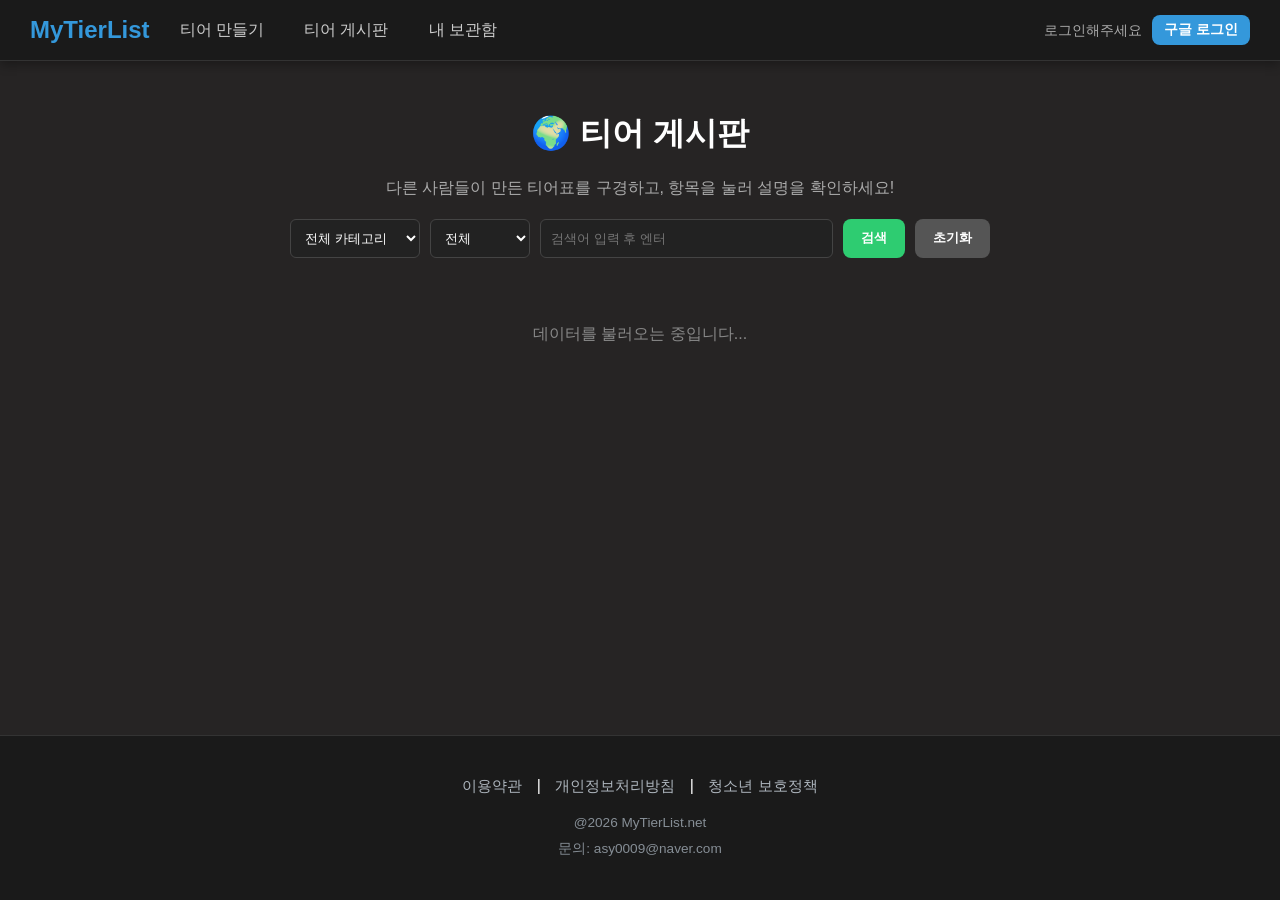
==== board.html @ 34a8fa93 "Update board.html" ====
<!DOCTYPE html>
<html lang="ko">
<head>
  <meta charset="UTF-8">
  <title>티어 게시판 - 나만의 티어 메이커</title>
  <link rel="stylesheet" href="style.css">
  <style>
    .board-grid { display: grid; grid-template-columns: repeat(auto-fill, minmax(300px, 1fr)); gap: 20px; padding: 20px; max-width: 1200px; margin: 0 auto; }
    .tier-card { background: #1f1f1f; border: 1px solid #444; border-radius: 10px; padding: 20px; transition: 0.2s; }
    .tier-card:hover { transform: translateY(-5px); box-shadow: 0 5px 15px rgba(0,0,0,0.5); }
    .card-title { font-size: 1.2rem; font-weight: bold; margin-bottom: 10px; }
    .card-meta { color: #888; font-size: 0.9rem; margin-bottom: 15px; }
    
    .comment-list { flex: 1; overflow-y: auto; margin: 10px 0; padding-right: 10px; max-height: 250px;}
    .comment-item { background: #2a2a2a; padding: 12px; border-radius: 8px; margin-bottom: 10px; }
    .reply-item { margin-left: 30px; border-left: 3px solid #3498db; padding-left: 10px; background: transparent; }
    .comment-author { font-weight: bold; color: #3498db; font-size: 0.9rem; }
    .comment-date { font-size: 0.75rem; color: #888; margin-left: 10px; }
    .comment-text { margin: 8px 0; font-size: 1rem; line-height: 1.4; }
    .btn-reply-open { background: transparent; color: #aaa; border: none; font-size: 0.8rem; cursor: pointer; padding: 0; }
    .btn-reply-open:hover { color: #fff; }
    
    .comment-input-box { display: flex; gap: 10px; margin-top: 10px; }
    .comment-input-box input { flex: 1; }
    .reply-input-box { display: flex; gap: 10px; margin-top: 10px; margin-left: 30px; }
  </style>
</head>
<body>
  <nav class="navbar">
    <div class="nav-left">
      <a href="index.html" class="nav-logo">MyTierList</a>
      <div class="nav-links">
        <a href="maker.html">티어 만들기</a> <a href="board.html">티어 게시판</a>
        <a href="mylist.html">내 보관함</a>
      </div>
    </div>
    <div class="user-menu">
      <span id="user-name-display" class="user-name">로그인해주세요</span>
      <button class="btn btn-small" id="btn-login" onclick="window.login()">구글 로그인</button>
      <button class="btn btn-small" id="btn-logout" style="display:none;" onclick="window.logout()">로그아웃</button>
    </div>
  </nav>

  <div class="header" style="text-align: center; padding: 30px 20px;">
    <h1>🌍 티어 게시판</h1>
    <p style="color:#aaa;">다른 사람들이 만든 티어표를 구경하고, 항목을 눌러 설명을 확인하세요!</p>
    
    <div style="max-width: 700px; margin: 20px auto 0; display: flex; gap: 10px;">
      <select id="filter-category" class="control-input" style="width: 130px;" onchange="window.executeSearch()">
        <option value="all">전체 카테고리</option>
        <option value="애니">애니</option>
        <option value="게임">게임</option>
        <option value="영화">영화</option>
        <option value="음악">음악</option>
        <option value="만화">만화</option>
        <option value="소설">소설</option>
        <option value="기타">기타</option>
      </select>
      <select id="search-type" class="control-input" style="width: 100px;">
        <option value="all">전체</option>
        <option value="title">제목</option>
        <option value="author">작성자</option>
      </select>
      <input type="text" id="search-input" class="control-input" style="flex:1;" placeholder="검색어 입력 후 엔터" onkeyup="if(event.key==='Enter') window.executeSearch()">
      <button class="btn btn-save" onclick="window.executeSearch()">검색</button>
      <button class="btn" onclick="window.resetSearch()" style="background:#555;">초기화</button>
    </div>
  </div>

  <div id="board-container" class="board-grid">
    <p style="text-align:center; color:#888; grid-column: 1 / -1;">데이터를 불러오는 중입니다...</p>
  </div>

  <div id="comment-modal" class="modal-overlay post-detail-modal" style="display:none;">
    <div class="modal-content">
      <button class="btn-close" onclick="window.closeCommentModal()">X</button>
      
      <div class="modal-header" style="display:flex; flex-direction:column; align-items:flex-start;">
        <h3 id="modal-post-title" style="margin:0; font-size:1.5rem;">티어표 보기</h3>
        <div id="modal-post-category" style="margin-top:8px; font-weight:bold; color:#3498db;"></div>
      </div>
      
      <div style="max-height: 40vh; overflow-y: auto; margin-bottom: 15px; border-bottom: 1px solid #333; padding-bottom: 15px;">
        <div id="board-viewer" class="board-viewer"></div>
      </div>
      
      <div id="vote-section" style="display: flex; gap: 10px; justify-content: center; margin: 20px 0;"></div>
      
      <div id="comment-list" class="comment-list"></div>

      <div id="comment-auth-guard" style="text-align:center; padding:15px; background:#2a2a2a; border-radius:8px; color:#aaa;">
        로그인 후 댓글을 남길 수 있습니다.
      </div>
      <div id="comment-input-area" class="comment-input-box" style="display:none;">
        <input type="text" id="new-comment-text" class="control-input" placeholder="아름다운 인터넷 문화를 위해 바른 말을 사용해주세요.">
        <button class="btn btn-save" onclick="window.submitComment()">등록</button>
      </div>
    </div>
  </div>

  <div id="ro-item-modal" class="modal-overlay" style="display:none; z-index: 3000;">
    <div class="modal-content">
      <button class="btn-close" onclick="document.getElementById('ro-item-modal').style.display='none'">X</button>
      
      <div class="modal-body">
        <div class="modal-left">
          <img id="ro-modal-img" src="">
        </div>
        <div class="modal-right">
          <h2 id="ro-modal-title" style="margin-top:0; color:#3498db; padding-right:20px; font-size:1.8rem; word-break:keep-all;"></h2>
          <div id="ro-modal-desc" class="modal-desc-view" style="overflow-y:auto; white-space:pre-wrap;"></div>
        </div>
      </div>
    </div>
  </div>

  <script type="module">
    import { initializeApp } from "https://www.gstatic.com/firebasejs/10.8.0/firebase-app.js";
    import { getAuth, signInWithPopup, GoogleAuthProvider, signOut, onAuthStateChanged } from "https://www.gstatic.com/firebasejs/10.8.0/firebase-auth.js";
    // ⭐ 좋아요 기능을 위해 updateDoc, increment 추가
    import { getFirestore, collection, getDocs, doc, getDoc, addDoc, deleteDoc, query, orderBy, serverTimestamp, onSnapshot, updateDoc, increment } from "https://www.gstatic.com/firebasejs/10.8.0/firebase-firestore.js";

    const firebaseConfig = {
      apiKey: "AIzaSyAwVjpUANfil947xb0bjKALw2uuGvZYQcs",
      authDomain: "mytierlist-70989.firebaseapp.com",
      projectId: "mytierlist-70989",
      storageBucket: "mytierlist-70989.firebasestorage.app",
      messagingSenderId: "13881580770",
      appId: "1:13881580770:web:6f7f9148c4bf5f95add2bb"
    };

    const app = initializeApp(firebaseConfig);
    const auth = getAuth(app);
    const db = getFirestore(app);
    const provider = new GoogleAuthProvider();

    const ADMIN_EMAILS = ["fjrzlsiyoung@gmail.com"]; 

    window.currentUser = null;
    let currentPostId = null; 
    let commentsUnsubscribe = null; 
    let allBoardData = [];

    window.login = () => signInWithPopup(auth, provider).catch(err => alert(err.message));
    window.logout = () => signOut(auth).then(() => alert("로그아웃 되었습니다."));
    
    onAuthStateChanged(auth, (user) => {
      const prevUser = window.currentUser;
      window.currentUser = user;
      const nm = document.getElementById('user-name-display');
      
      if(user) {
        nm.innerText = (user.displayName || "익명") + "님";
        if(ADMIN_EMAILS.includes(user.email)) nm.innerText += " (👑관리자)";
        document.getElementById('btn-login').style.display = 'none';
        document.getElementById('btn-logout').style.display = 'inline-block';
        document.getElementById('comment-auth-guard').style.display = 'none';
        document.getElementById('comment-input-area').style.display = 'flex';
      } else {
        nm.innerText = "로그인해주세요";
        document.getElementById('btn-login').style.display = 'inline-block';
        document.getElementById('btn-logout').style.display = 'none';
        document.getElementById('comment-auth-guard').style.display = 'block';
        document.getElementById('comment-input-area').style.display = 'none';
      }
      
      if(prevUser !== user && allBoardData.length > 0) {
        window.executeSearch();
      }
    });

    async function loadBoard() {
      const container = document.getElementById('board-container');
      try {
        const q = query(collection(db, "tierLists"), orderBy("createdAt", "desc"));
        const snapshot = await getDocs(q);
        
        allBoardData = [];
        snapshot.forEach(docSnap => {
          allBoardData.push({ id: docSnap.id, ...docSnap.data() });
        });
        window.executeSearch(); 
      } catch (error) {
        container.innerHTML = `<p style="color:red; text-align:center;">에러 발생: ${error.message}</p>`;
      }
    }

    function renderBoard(dataList) {
      const container = document.getElementById('board-container');
      container.innerHTML = '';
      if(dataList.length === 0) {
        container.innerHTML = '<p style="text-align:center; grid-column: 1 / -1;">조건에 맞는 티어표가 없습니다!</p>';
        return;
      }

      dataList.forEach(data => {
        const dateStr = data.createdAt && data.createdAt.toDate ? data.createdAt.toDate().toLocaleDateString() : "최근";
        
        const isAdmin = window.currentUser && ADMIN_EMAILS.includes(window.currentUser.email);
        const isAuthor = window.currentUser && window.currentUser.uid === data.authorId;
        const canDeletePost = isAuthor || isAdmin;
        
        const deleteBtnHtml = canDeletePost ? 
          `<button class="btn" style="background:#e74c3c; width:100%; margin-bottom:5px;" onclick="window.deletePost('${data.id}')">🗑️ 이 게시글 삭제하기</button>` : '';

        const card = document.createElement('div');
        card.className = 'tier-card';
        card.innerHTML = `
          <div class="card-title">${data.title || data.category + " 티어표"}</div>
          <div class="card-meta">
            <span style="color:#2ecc71; font-weight:bold;">[${data.category || "기타"}]</span> | 
            작성자: <span style="cursor:pointer; color:#3498db; text-decoration:underline;" onclick="window.searchByAuthor('${data.authorName}')">${data.authorName}</span> 
            | ${dateStr}
            | ❤️ ${data.likes || 0} </div>
          <div class="card-actions">
            ${deleteBtnHtml}
            <button class="btn btn-save" style="width:100%; margin-bottom:5px;" onclick="window.openCommentModal('${data.id}', '${data.authorName}')">💬 구경 및 댓글 보기</button>
            <div style="display:flex; gap:5px;">
              <button class="btn btn-small" style="flex:1;" onclick="location.href='index.html?load=${data.id}&mode=v1'">🔄 V1 (티어 유지)</button>
              <button class="btn btn-small" style="flex:1;" onclick="location.href='index.html?load=${data.id}&mode=v2'">📥 V2 (대기열로)</button>
            </div>
          </div>
        `;
        container.appendChild(card);
      });
    }

    window.executeSearch = () => {
      const catFilter = document.getElementById('filter-category').value;
      const type = document.getElementById('search-type').value;
      const keyword = document.getElementById('search-input').value.toLowerCase().trim();

      const filtered = allBoardData.filter(data => {
        const matchCategory = (catFilter === 'all') || (data.category === catFilter);
        const titleCat = (data.title || "") + " " + (data.category || "");
        const author = data.authorName || "";
        
        let matchKeyword = true;
        if(keyword) {
          if(type === 'title') matchKeyword = titleCat.toLowerCase().includes(keyword);
          else if(type === 'author') matchKeyword = author.toLowerCase().includes(keyword);
          else matchKeyword = titleCat.toLowerCase().includes(keyword) || author.toLowerCase().includes(keyword);
        }
        
        return matchCategory && matchKeyword;
      });
      renderBoard(filtered);
    };

    window.resetSearch = () => {
      document.getElementById('search-input').value = '';
      document.getElementById('search-type').value = 'all';
      document.getElementById('filter-category').value = 'all';
      renderBoard(allBoardData);
    };

    window.searchByAuthor = (authorName) => {
      document.getElementById('search-type').value = 'author';
      document.getElementById('search-input').value = authorName;
      document.getElementById('filter-category').value = 'all';
      window.executeSearch();
      window.scrollTo(0, 0); 
    };

    window.deletePost = async (postId) => {
      if(!confirm("이 게시글을 정말 삭제하시겠습니까?\n(한 번 삭제하면 복구할 수 없습니다.)")) return;
      try {
        await deleteDoc(doc(db, "tierLists", postId));
        alert("게시글이 삭제되었습니다.");
        loadBoard(); 
      } catch(e) {
        alert("삭제 실패: " + e.message);
      }
    };

    // ⭐ 좋아요 누르기 함수 추가
    window.likePost = async () => {
      if(!window.currentUser) return alert("로그인이 필요합니다.");
      if(!currentPostId) return;

      try {
        const postRef = doc(db, "tierLists", currentPostId);
        await updateDoc(postRef, {
          likes: increment(1)
        });
        
        const countSpan = document.getElementById('like-count-display');
        if(countSpan) countSpan.innerText = parseInt(countSpan.innerText) + 1;
        
        alert("좋아요를 눌렀습니다! ❤️");
        loadBoard(); // 밖의 게시판 목록에도 반영되도록 새로고침
      } catch(e) {
        alert("오류가 발생했습니다: " + e.message);
      }
    };

    window.openCommentModal = async (postId, authorName) => {
      currentPostId = postId;
      document.getElementById('modal-post-title').innerText = `${authorName}님의 티어표`;
      document.getElementById('comment-modal').style.display = 'flex';
      
      const viewer = document.getElementById('board-viewer');
      const catDiv = document.getElementById('modal-post-category');
      const voteSection = document.getElementById('vote-section');
      
      viewer.innerHTML = '<p style="color:#aaa; text-align:center;">티어표를 불러오는 중...</p>';
      catDiv.innerText = '';
      voteSection.innerHTML = '';
      
      try {
        const docSnap = await getDoc(doc(db, "tierLists", postId));
        if(docSnap.exists()) {
          const data = docSnap.data();
          viewer.innerHTML = ''; 
          catDiv.innerText = `🏷️ 카테고리: ${data.category || '지정되지 않음'}`;
          
          // ⭐ 모달에 좋아요 버튼 생성
          voteSection.innerHTML = `<button class="btn btn-save" onclick="window.likePost()" style="font-size: 1.1rem; padding: 10px 20px; background: #e74c3c;">❤️ 좋아요 (<span id="like-count-display">${data.likes || 0}</span>)</button>`;
          
          if(data.tiers && data.tiers.length > 0) {
            data.tiers.forEach(tier => {
              let itemsHtml = tier.items.map(it => {
                const encTitle = encodeURIComponent(it.title || "");
                const encDesc = encodeURIComponent(it.desc || "");
                return `
                  <div class="item" style="cursor:pointer; transition: transform 0.1s;" onmouseover="this.style.transform='scale(1.05)'" onmouseout="this.style.transform='scale(1)'" onclick="window.openReadOnlyItem('${it.src}', '${encTitle}', '${encDesc}')">
                    <img src="${it.src}">
                    ${it.title ? `<div class="item-title">${it.title}</div>` : ''}
                  </div>
                `;
              }).join('');

              viewer.innerHTML += `
                <div class="tier-row" style="margin-bottom: 5px; padding-right:0;">
                  <div class="tier-label" style="background-color: ${tier.color || '#ccc'};">${tier.label}</div>
                  <div class="tier-items">${itemsHtml}</div>
                </div>
              `;
            });
          } else {
            viewer.innerHTML = '<p style="color:#aaa; text-align:center;">등록된 티어 항목이 없습니다.</p>';
          }
        }
      } catch(e) {
        viewer.innerHTML = '<p style="color:red; text-align:center;">티어표를 불러오지 못했습니다.</p>';
      }
      
      const listContainer = document.getElementById('comment-list');
      listContainer.innerHTML = '<p style="text-align:center; color:#888;">댓글을 불러오는 중...</p>';
      const commentsRef = collection(db, "tierLists", postId, "comments");
      const q = query(commentsRef, orderBy("createdAt", "asc"));
      
      commentsUnsubscribe = onSnapshot(q, (snapshot) => {
        listContainer.innerHTML = '';
        if(snapshot.empty) {
          listContainer.innerHTML = '<p style="text-align:center; color:#888;">아직 댓글이 없습니다. 첫 댓글을 남겨보세요!</p>';
          return;
        }

        const commentsMap = new Map();
        const topLevelComments = [];
        snapshot.forEach(docSnap => {
          const data = Object.assign({ id: docSnap.id }, docSnap.data());
          data.replies = []; 
          commentsMap.set(data.id, data);
          if(data.parentId) {
            if(commentsMap.has(data.parentId)) commentsMap.get(data.parentId).replies.push(data);
          } else {
            topLevelComments.push(data);
          }
        });
        topLevelComments.forEach(comment => {
          listContainer.appendChild(createCommentHTML(comment, false));
          comment.replies.forEach(reply => listContainer.appendChild(createCommentHTML(reply, true)));
        });
        listContainer.scrollTop = listContainer.scrollHeight;
      });
    };

    window.closeCommentModal = () => {
      document.getElementById('comment-modal').style.display = 'none';
      currentPostId = null;
      if(commentsUnsubscribe) { commentsUnsubscribe(); commentsUnsubscribe = null; }
    };

    window.openReadOnlyItem = (src, encTitle, encDesc) => {
      document.getElementById('ro-modal-img').src = src;
      const title = decodeURIComponent(encTitle);
      document.getElementById('ro-modal-title').innerText = title ? title : "이름 없음";
      const desc = decodeURIComponent(encDesc);
      document.getElementById('ro-modal-desc').innerText = desc ? desc : "상세 설명이 등록되지 않았습니다.";
      document.getElementById('ro-item-modal').style.display = 'flex';
    };

    function createCommentHTML(data, isReply) {
      const div = document.createElement('div');
      div.className = isReply ? 'comment-item reply-item' : 'comment-item';
      const dateStr = data.createdAt ? data.createdAt.toDate().toLocaleString() : "방금 전";
      
      const isAdmin = window.currentUser && ADMIN_EMAILS.includes(window.currentUser.email);
      const isAuthor = window.currentUser && window.currentUser.uid === data.authorId;
      const canDelete = isAuthor || isAdmin;

      let html = `
        <div style="display:flex; justify-content:space-between; align-items:center;">
          <div><span class="comment-author">${data.authorName}</span><span class="comment-date">${dateStr}</span></div>
          ${canDelete ? `<button class="btn-delete-comment" onclick="window.deleteComment('${data.id}')">삭제</button>` : ''}
        </div>
        <div class="comment-text">${data.text}</div>
      `;
      
      if (!isReply && window.currentUser) {
        html += `<button class="btn-reply-open" onclick="window.showReplyInput('${data.id}')">↳ 답글 달기</button>
          <div id="reply-box-${data.id}" class="reply-input-box" style="display:none;">
            <input type="text" id="reply-input-${data.id}" class="control-input" placeholder="답글을 입력하세요">
            <button class="btn btn-save btn-small" onclick="window.submitComment('${data.id}')">확인</button>
            <button class="btn btn-small" onclick="window.hideReplyInput('${data.id}')">취소</button>
          </div>`;
      }
      div.innerHTML = html;
      return div;
    }

    window.deleteComment = async (commentId) => {
      if(!confirm("정말 이 댓글을 삭제하시겠습니까?")) return;
      try {
        await deleteDoc(doc(db, "tierLists", currentPostId, "comments", commentId));
      } catch(e) {
        alert("댓글 삭제 실패: " + e.message);
      }
    };

    window.showReplyInput = (commentId) => {
      document.getElementById(`reply-box-${commentId}`).style.display = 'flex';
      document.getElementById(`reply-input-${commentId}`).focus();
    };
    window.hideReplyInput = (commentId) => {
      document.getElementById(`reply-box-${commentId}`).style.display = 'none';
      document.getElementById(`reply-input-${commentId}`).value = '';
    };

    window.submitComment = async (parentId = null) => {
      if(!window.currentUser) return alert("로그인이 필요합니다.");
      let inputElem = parentId ? document.getElementById(`reply-input-${parentId}`) : document.getElementById('new-comment-text');
      const text = inputElem.value.trim();
      if(!text) return alert("내용을 입력해주세요!");

      const payload = {
        text: text, authorId: window.currentUser.uid, authorName: window.currentUser.displayName || "익명",
        parentId: parentId, createdAt: serverTimestamp()
      };
      try {
        await addDoc(collection(db, "tierLists", currentPostId, "comments"), payload);
        inputElem.value = ''; 
        if(parentId) window.hideReplyInput(parentId);
      } catch (error) { alert("댓글 등록 실패: " + error.message); }
    };

    window.onload = () => loadBoard();
  </script>
  <footer class="site-footer">
  <div class="site-footer-links">
    <a href="policy.html?type=terms">이용약관</a> | 
    <a href="policy.html?type=privacy">개인정보처리방침</a> | 
    <a href="policy.html?type=youth">청소년 보호정책</a>
  </div>
  <div class="site-footer-info">
    <div>@2026 MyTierList.net</div>
    <div style="margin-top: 5px;">문의: asy0009@naver.com</div>
  </div>
</footer>
</body>
</html>
---- style.css ----
/* ==========================================
   글꼴 설정 (6번: 세련된 Pretendard 폰트 적용)
   ========================================== */
@import url("https://cdn.jsdelivr.net/gh/orioncactus/pretendard@v1.3.9/dist/web/static/pretendard.min.css");

* {
  box-sizing: border-box;
}

body { 
  margin: 0; 
  padding: 0; 
  font-family: 'Pretendard', sans-serif; 
  background-color: #262424; 
  color: #ffffff; 
  display: flex;
  flex-direction: column;
  min-height: 100vh;
}

.container { 
  max-width: 1200px; 
  width: 95%;
  margin: 0 auto; 
  padding: 20px; 
  flex: 1; 
}

/* ==========================================
   네비게이션 바
   ========================================== */
.navbar { 
  display: flex; 
  justify-content: space-between; 
  align-items: center; 
  background: #1a1a1a; 
  padding: 15px 30px; 
  border-bottom: 1px solid #333;
  box-shadow: 0 4px 10px rgba(0,0,0,0.3); /* ⭐ 하단 그림자 추가 */
}
.nav-left { display: flex; align-items: center; gap: 30px; }
.nav-logo { font-size: 1.5rem; font-weight: bold; color: #3498db; text-decoration: none; }

.nav-links { display: flex; gap: 40px; }
.nav-links a { color: #ccc; text-decoration: none; font-weight: 500; transition: color 0.2s; }
.nav-links a:hover { color: #fff; }

.user-menu { display: flex; align-items: center; gap: 10px; }
.user-name { font-size: 0.9rem; color: #aaa; }

.top-controls {
  display: flex;
  gap: 10px;
  margin-bottom: 20px;
  align-items: center;
}

/* ==========================================
   공통 버튼 및 인풋
   ========================================== */
.btn { 
  background: #3498db; 
  color: white; 
  border: none; 
  padding: 10px 18px; /* 살짝 더 통통하게 */
  border-radius: 8px; /* 둥글기 증가 */
  cursor: pointer; 
  font-weight: 600; 
  font-family: 'Pretendard', sans-serif;
  transition: all 0.2s ease; /* ⭐ 부드러운 애니메이션 준비 */
}
/* ⭐ 버튼 Hover 시 살짝 위로 뜨고 그림자 생김 */
.btn:hover { 
  opacity: 0.9; 
  transform: translateY(-2px); 
  box-shadow: 0 4px 8px rgba(0,0,0,0.3); 
}
.btn-save { background: #2ecc71; }
.btn-small { padding: 6px 12px; font-size: 0.85rem; }

.btn-close {
  position: absolute; top: 15px; right: 20px;
  background: transparent; border: none; color: #aaa;
  font-size: 1.8rem; cursor: pointer; font-family: 'Pretendard', sans-serif;
  line-height: 1; padding: 0; z-index: 10;
}
.btn-close:hover { color: #e74c3c; }

.control-input { 
  padding: 10px; 
  background: #222; 
  border: 1px solid #444; 
  color: white; 
  border-radius: 6px; 
  font-family: 'Pretendard', sans-serif; 
  transition: border-color 0.2s ease;
}
.control-input:focus { outline: none; border-color: #3498db; box-shadow: 0 0 5px rgba(52, 152, 219, 0.5); }

/* ==========================================
   메인 레이아웃 및 티어표 보드
   ========================================== */
.layout-wrapper { 
  display: flex; 
  gap: 20px; 
  align-items: flex-start; 
}
.layout-left { flex: 1; min-width: 0; }
.layout-right { width: 300px; flex-shrink: 0; display: flex; flex-direction: column; gap: 20px; }

.tier-board { 
  display: flex; 
  flex-direction: column; 
  gap: 4px; 
  background: #111; /* 살짝 톤 다운 */
  padding: 6px; 
  border-radius: 12px; /* 둥글기 증가 */
  box-shadow: 0 8px 20px rgba(0,0,0,0.5); /* ⭐ 티어 보드 전체에 깊은 그림자 */
}

.tier-row { 
  display: flex; 
  flex-direction: row; 
  min-height: 106px; 
  background-color: #1a1a1a; 
  position: relative;
  padding-right: 40px; 
  border-radius: 8px; /* 각 줄도 둥글게 */
}
.tier-label { 
  width: 100px; 
  display: flex; 
  align-items: center; 
  justify-content: center; 
  font-size: 1.5rem; 
  font-weight: 800; 
  color: #111; 
  text-shadow: 1px 1px 0px rgba(255,255,255,0.3);
  text-align: center;
  word-break: break-all;
  border-top-left-radius: 8px;
  border-bottom-left-radius: 8px;
}
.tier-items { 
  flex: 1; 
  display: flex; 
  flex-wrap: wrap; 
  gap: 6px; 
  padding: 6px; 
  min-height: 106px; 
  align-content: flex-start;
}
.delete-tier-btn {
  position: absolute;
  right: 10px; 
  top: 50%;
  transform: translateY(-50%);
  background: none;
  border: none;
  color: #666;
  font-size: 1.2rem;
  cursor: pointer;
  padding: 5px;
  transition: color 0.2s, transform 0.2s;
}
.delete-tier-btn:hover { color: #e74c3c; transform: translateY(-50%) scale(1.2); }

/* ==========================================
   아이템 썸네일 (Hover 쫀득하게)
   ========================================== */
.item { 
  position: relative; 
  width: 96px; 
  height: 96px; 
  background-color: #000; 
  border-radius: 8px; /* 둥글게 */
  overflow: hidden; 
  cursor: grab; 
  border: 1px solid #333;
  transition: transform 0.2s ease, box-shadow 0.2s ease; /* ⭐ Hover 애니메이션 */
}
.item:hover {
  transform: scale(1.05); /* 마우스 올리면 살짝 커짐 */
  box-shadow: 0 5px 15px rgba(0,0,0,0.6); /* 그림자 진해짐 */
  z-index: 10;
}
.item img { 
  width: 100%; 
  height: 100%; 
  object-fit: contain; 
  pointer-events: none; 
}
.item-title { 
  position: absolute; 
  bottom: 0; 
  left: 0; 
  width: 100%; 
  background: rgba(0,0,0,0.8); 
  color: white; 
  font-size: 0.7rem; 
  text-align: center; 
  padding: 4px 0; 
  white-space: nowrap;
  overflow: hidden;
  text-overflow: ellipsis;
}
.item-placeholder { border: 2px dashed #666; opacity: 0.5; background: transparent; box-shadow: none; }

/* 우측 대기열 영역 */
.item-bank { 
  display: flex; 
  flex-wrap: wrap; 
  gap: 6px; 
  min-height: 200px; 
  border: 2px dashed #444; 
  border-radius: 12px; 
  padding: 10px; 
  background: #1a1a1a; 
  align-content: flex-start;
  box-shadow: inset 0 2px 10px rgba(0,0,0,0.3); /* 안쪽 그림자로 음각 느낌 */
}
.input-section { 
  background: #1a1a1a; 
  padding: 20px; 
  border-radius: 12px; 
  border: 1px solid #333;
  box-shadow: 0 4px 12px rgba(0,0,0,0.4); /* 입체감 추가 */
}
.input-group { display: flex; flex-direction: column; gap: 10px; }

/* ==========================================
   모달 (팝업창)
   ========================================== */
.modal-overlay { 
  position: fixed; top: 0; left: 0; width: 100%; height: 100%; 
  background: rgba(0,0,0,0.85); display: none; justify-content: center; align-items: center; z-index: 2000; 
}
.modal-content { 
  position: relative; background: #1f1f1f; padding: 25px; border-radius: 16px; 
  width: 90vw; max-width: 1050px; display: flex; flex-direction: column; 
  box-shadow: 0 15px 40px rgba(0,0,0,0.7); /* 더 깊은 팝업 그림자 */
}
.modal-header { display: flex; justify-content: space-between; align-items: center; margin-bottom: 20px; border-bottom: 1px solid #333; padding-bottom: 10px; padding-right: 30px; }
.modal-body { display: flex; gap: 30px; } 

.modal-left { width: 300px; display: flex; flex-direction: column; gap: 15px; }
.modal-left img { width: 100%; height: 300px; object-fit: contain; background: #000; border-radius: 12px; border: 1px solid #444; }
.modal-right { flex: 1; display: flex; flex-direction: column; gap: 10px; }

#modal-desc, .modal-desc-view { 
  flex: 1; resize: none; padding: 15px; font-family: 'Pretendard', sans-serif; font-size: 1.05rem; 
  line-height: 1.6; background: #121212; color: #eee; border: 1px solid #444; border-radius: 12px; min-height: 250px; 
}

/* ==========================================
   최하단 Footer 영역
   ========================================== */
.site-footer {
  background-color: #1a1a1a; 
  text-align: center; padding: 40px 20px; margin-top: auto; border-top: 1px solid #333;
}
.site-footer-links { margin-bottom: 15px; }
.site-footer-links a { color: #adb5bd; text-decoration: none; margin: 0 10px; font-size: 0.95rem; transition: color 0.2s; }
.site-footer-links a:hover { color: #3498db; text-decoration: underline; }
.site-footer-info { color: #868e96; font-size: 0.85rem; line-height: 1.6; }


/* ==========================================
   🔥 [신규] 메인 홈 화면 전용 CSS 
   ========================================== */
.hero-section {
  text-align: center;
  padding: 60px 20px;
  background: linear-gradient(135deg, #1f1f1f 0%, #151515 100%);
  border-radius: 16px;
  margin-bottom: 50px;
  box-shadow: 0 10px 30px rgba(0,0,0,0.4);
  border: 1px solid #333;
}
.hero-title {
  font-size: 2.8rem;
  margin: 0 0 15px 0;
  color: #fff;
  text-shadow: 2px 2px 4px rgba(0,0,0,0.5);
}
.hero-title span { color: #3498db; }
.hero-subtitle {
  font-size: 1.2rem;
  color: #aaa;
  margin-bottom: 30px;
}
.hero-btn {
  font-size: 1.2rem;
  padding: 15px 40px;
  border-radius: 30px;
}
.home-section-title {
  font-size: 1.5rem;
  margin: 0 0 20px 0;
  padding-left: 15px;
  border-left: 5px solid #3498db;
}
.tier-card-grid {
  display: grid;
  grid-template-columns: repeat(auto-fill, minmax(280px, 1fr));
  gap: 25px;
  margin-bottom: 50px;
}
.tier-card {
  background: #1a1a1a;
  border-radius: 12px;
  overflow: hidden;
  box-shadow: 0 6px 15px rgba(0,0,0,0.3);
  transition: transform 0.3s ease, box-shadow 0.3s ease;
  cursor: pointer;
  border: 1px solid #333;
}
.tier-card:hover {
  transform: translateY(-8px);
  box-shadow: 0 12px 25px rgba(0,0,0,0.6);
  border-color: #3498db;
}
.tier-card-img {
  width: 100%;
  height: 150px;
  background: #111;
  display: flex;
  align-items: center;
  justify-content: center;
  border-bottom: 1px solid #333;
}
.tier-card-img img { width: 100%; height: 100%; object-fit: cover; opacity: 0.7; }
.tier-card-info { padding: 20px; }
.tier-card-title { font-size: 1.1rem; font-weight: bold; margin: 0 0 10px 0; color: #fff; }
.tier-card-meta { font-size: 0.85rem; color: #888; display: flex; justify-content: space-between; }
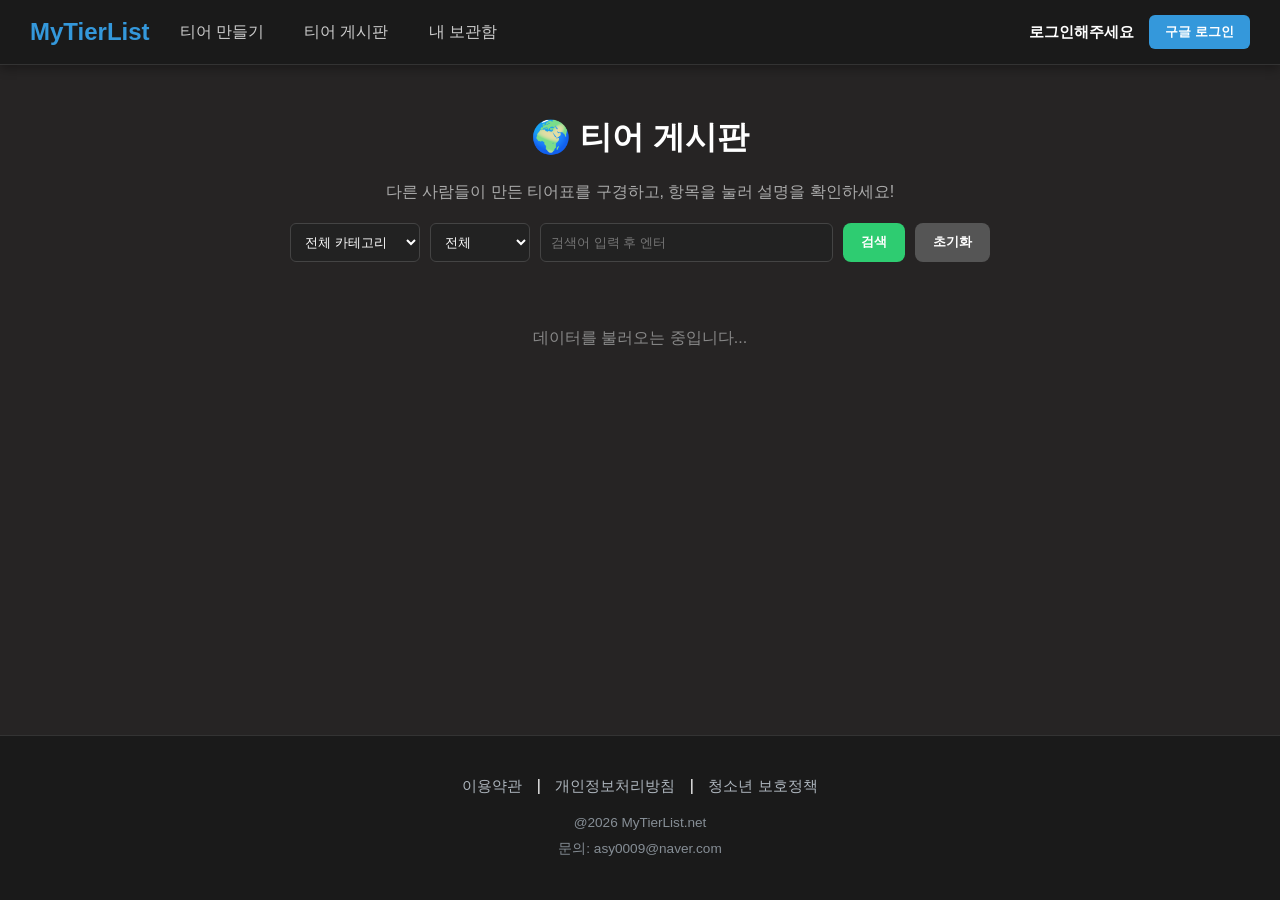
==== commit 1e725c0b: "Update board.html" ====
--- a/board.html
+++ b/board.html
@@ -30,14 +30,16 @@
     <div class="nav-left">
       <a href="index.html" class="nav-logo">MyTierList</a>
       <div class="nav-links">
-        <a href="maker.html">티어 만들기</a> <a href="board.html">티어 게시판</a>
+        <a href="maker.html">티어 만들기</a>
+        <a href="board.html">티어 게시판</a>
         <a href="mylist.html">내 보관함</a>
       </div>
     </div>
     <div class="user-menu">
       <span id="user-name-display" class="user-name">로그인해주세요</span>
-      <button class="btn btn-small" id="btn-login" onclick="window.login()">구글 로그인</button>
-      <button class="btn btn-small" id="btn-logout" style="display:none;" onclick="window.logout()">로그아웃</button>
+      <button class="login-btn-header" id="btn-nickname" style="display:none;" onclick="window.setNickname()">닉네임 설정</button>
+      <button class="login-btn-header" id="btn-login" onclick="window.login()">구글 로그인</button>
+      <button class="login-btn-header logout-btn-header" id="btn-logout" style="display:none;" onclick="window.logout()">로그아웃</button>
     </div>
   </nav>
 
@@ -54,6 +56,7 @@
         <option value="음악">음악</option>
         <option value="만화">만화</option>
         <option value="소설">소설</option>
+        <option value="캐릭터">캐릭터</option>    
         <option value="기타">기타</option>
       </select>
       <select id="search-type" class="control-input" style="width: 100px;">
@@ -75,9 +78,12 @@
     <div class="modal-content">
       <button class="btn-close" onclick="window.closeCommentModal()">X</button>
       
-      <div class="modal-header" style="display:flex; flex-direction:column; align-items:flex-start;">
-        <h3 id="modal-post-title" style="margin:0; font-size:1.5rem;">티어표 보기</h3>
-        <div id="modal-post-category" style="margin-top:8px; font-weight:bold; color:#3498db;"></div>
+      <div class="modal-header" style="display:flex; flex-direction:column; align-items:flex-start; margin-bottom: 20px;">
+        <h3 id="modal-post-title" style="margin:0 0 15px 0; font-size:1.8rem; word-break: keep-all; line-height: 1.3;">제목 로딩 중...</h3>
+        <div style="display:flex; flex-direction:column; gap:6px;">
+          <div id="modal-post-author" style="font-size: 1rem; color: #aaaaaa; font-weight: bold;">👤 작성자 로딩 중...</div>
+          <div id="modal-post-category" style="font-size: 1rem; color: #3498db; font-weight: bold;">🏷️ 카테고리 로딩 중...</div>
+        </div>
       </div>
       
       <div style="max-height: 40vh; overflow-y: auto; margin-bottom: 15px; border-bottom: 1px solid #333; padding-bottom: 15px;">
@@ -101,7 +107,6 @@
   <div id="ro-item-modal" class="modal-overlay" style="display:none; z-index: 3000;">
     <div class="modal-content">
       <button class="btn-close" onclick="document.getElementById('ro-item-modal').style.display='none'">X</button>
-      
       <div class="modal-body">
         <div class="modal-left">
           <img id="ro-modal-img" src="">
@@ -117,8 +122,7 @@
   <script type="module">
     import { initializeApp } from "https://www.gstatic.com/firebasejs/10.8.0/firebase-app.js";
     import { getAuth, signInWithPopup, GoogleAuthProvider, signOut, onAuthStateChanged } from "https://www.gstatic.com/firebasejs/10.8.0/firebase-auth.js";
-    // ⭐ 좋아요 기능을 위해 updateDoc, increment 추가
-    import { getFirestore, collection, getDocs, doc, getDoc, addDoc, deleteDoc, query, orderBy, serverTimestamp, onSnapshot, updateDoc, increment } from "https://www.gstatic.com/firebasejs/10.8.0/firebase-firestore.js";
+    import { getFirestore, collection, getDocs, doc, getDoc, addDoc, deleteDoc, query, orderBy, serverTimestamp, onSnapshot, updateDoc, increment, arrayUnion } from "https://www.gstatic.com/firebasejs/10.8.0/firebase-firestore.js";
 
     const firebaseConfig = {
       apiKey: "AIzaSyAwVjpUANfil947xb0bjKALw2uuGvZYQcs",
@@ -140,6 +144,7 @@
     let currentPostId = null; 
     let commentsUnsubscribe = null; 
     let allBoardData = [];
+    window.hasOpenedModalFromUrl = false;
 
     window.login = () => signInWithPopup(auth, provider).catch(err => alert(err.message));
     window.logout = () => signOut(auth).then(() => alert("로그아웃 되었습니다."));
@@ -149,24 +154,24 @@
       window.currentUser = user;
       const nm = document.getElementById('user-name-display');
       
+      // script.js에서 만든 updateAuthUI 함수가 호출되기 전이라도 자체적으로 처리할 수 있게 기본 로직 유지
       if(user) {
         nm.innerText = (user.displayName || "익명") + "님";
         if(ADMIN_EMAILS.includes(user.email)) nm.innerText += " (👑관리자)";
         document.getElementById('btn-login').style.display = 'none';
         document.getElementById('btn-logout').style.display = 'inline-block';
+        document.getElementById('btn-nickname').style.display = 'inline-block'; // 추가
         document.getElementById('comment-auth-guard').style.display = 'none';
         document.getElementById('comment-input-area').style.display = 'flex';
       } else {
         nm.innerText = "로그인해주세요";
         document.getElementById('btn-login').style.display = 'inline-block';
         document.getElementById('btn-logout').style.display = 'none';
+        document.getElementById('btn-nickname').style.display = 'none'; // 추가
         document.getElementById('comment-auth-guard').style.display = 'block';
         document.getElementById('comment-input-area').style.display = 'none';
       }
-      
-      if(prevUser !== user && allBoardData.length > 0) {
-        window.executeSearch();
-      }
+      if(prevUser !== user && allBoardData.length > 0) window.executeSearch();
     });
 
     async function loadBoard() {
@@ -180,6 +185,17 @@
           allBoardData.push({ id: docSnap.id, ...docSnap.data() });
         });
         window.executeSearch(); 
+
+        const urlParams = new URLSearchParams(window.location.search);
+        const urlPostId = urlParams.get('id');
+        if(urlPostId && !window.hasOpenedModalFromUrl) {
+          window.hasOpenedModalFromUrl = true; 
+          const targetPost = allBoardData.find(p => p.id === urlPostId);
+          if(targetPost) {
+            window.openCommentModal(targetPost.id, targetPost.authorName);
+          }
+        }
+
       } catch (error) {
         container.innerHTML = `<p style="color:red; text-align:center;">에러 발생: ${error.message}</p>`;
       }
@@ -195,13 +211,10 @@
 
       dataList.forEach(data => {
         const dateStr = data.createdAt && data.createdAt.toDate ? data.createdAt.toDate().toLocaleDateString() : "최근";
-        
         const isAdmin = window.currentUser && ADMIN_EMAILS.includes(window.currentUser.email);
         const isAuthor = window.currentUser && window.currentUser.uid === data.authorId;
         const canDeletePost = isAuthor || isAdmin;
-        
-        const deleteBtnHtml = canDeletePost ? 
-          `<button class="btn" style="background:#e74c3c; width:100%; margin-bottom:5px;" onclick="window.deletePost('${data.id}')">🗑️ 이 게시글 삭제하기</button>` : '';
+        const deleteBtnHtml = canDeletePost ? `<button class="btn" style="background:#e74c3c; width:100%; margin-bottom:5px;" onclick="window.deletePost('${data.id}')">🗑️ 이 게시글 삭제하기</button>` : '';
 
         const card = document.createElement('div');
         card.className = 'tier-card';
@@ -211,13 +224,14 @@
             <span style="color:#2ecc71; font-weight:bold;">[${data.category || "기타"}]</span> | 
             작성자: <span style="cursor:pointer; color:#3498db; text-decoration:underline;" onclick="window.searchByAuthor('${data.authorName}')">${data.authorName}</span> 
             | ${dateStr}
-            | ❤️ ${data.likes || 0} </div>
+            <br>❤️ ${data.likes || 0} &nbsp; 👁️ ${data.views || 0}
+          </div>
           <div class="card-actions">
             ${deleteBtnHtml}
             <button class="btn btn-save" style="width:100%; margin-bottom:5px;" onclick="window.openCommentModal('${data.id}', '${data.authorName}')">💬 구경 및 댓글 보기</button>
             <div style="display:flex; gap:5px;">
-              <button class="btn btn-small" style="flex:1;" onclick="location.href='index.html?load=${data.id}&mode=v1'">🔄 V1 (티어 유지)</button>
-              <button class="btn btn-small" style="flex:1;" onclick="location.href='index.html?load=${data.id}&mode=v2'">📥 V2 (대기열로)</button>
+              <button class="btn btn-small" style="flex:1;" onclick="location.href='maker.html?load=${data.id}&mode=v1'">📥티어 유지</button>
+              <button class="btn btn-small" style="flex:1;" onclick="location.href='maker.html?load=${data.id}&mode=v2'">🔄티어 초기화</button>
             </div>
           </div>
         `;
@@ -234,14 +248,12 @@
         const matchCategory = (catFilter === 'all') || (data.category === catFilter);
         const titleCat = (data.title || "") + " " + (data.category || "");
         const author = data.authorName || "";
-        
         let matchKeyword = true;
         if(keyword) {
           if(type === 'title') matchKeyword = titleCat.toLowerCase().includes(keyword);
           else if(type === 'author') matchKeyword = author.toLowerCase().includes(keyword);
           else matchKeyword = titleCat.toLowerCase().includes(keyword) || author.toLowerCase().includes(keyword);
         }
-        
         return matchCategory && matchKeyword;
       });
       renderBoard(filtered);
@@ -268,27 +280,36 @@
         await deleteDoc(doc(db, "tierLists", postId));
         alert("게시글이 삭제되었습니다.");
         loadBoard(); 
-      } catch(e) {
-        alert("삭제 실패: " + e.message);
-      }
-    };
-
-    // ⭐ 좋아요 누르기 함수 추가
+      } catch(e) { alert("삭제 실패: " + e.message); }
+    };
+
     window.likePost = async () => {
       if(!window.currentUser) return alert("로그인이 필요합니다.");
       if(!currentPostId) return;
 
       try {
         const postRef = doc(db, "tierLists", currentPostId);
-        await updateDoc(postRef, {
-          likes: increment(1)
-        });
+        const postSnap = await getDoc(postRef);
         
-        const countSpan = document.getElementById('like-count-display');
-        if(countSpan) countSpan.innerText = parseInt(countSpan.innerText) + 1;
-        
-        alert("좋아요를 눌렀습니다! ❤️");
-        loadBoard(); // 밖의 게시판 목록에도 반영되도록 새로고침
+        if (postSnap.exists()) {
+          const data = postSnap.data();
+          const likedUsers = data.likedUsers || []; 
+          
+          if (likedUsers.includes(window.currentUser.uid)) {
+            return alert("이미 좋아요를 누르셨습니다! ❤️");
+          }
+
+          await updateDoc(postRef, {
+            likes: increment(1),
+            likedUsers: arrayUnion(window.currentUser.uid)
+          });
+          
+          const countSpan = document.getElementById('like-count-display');
+          if(countSpan) countSpan.innerText = parseInt(countSpan.innerText) + 1;
+          
+          alert("좋아요를 눌렀습니다! ❤️");
+          loadBoard(); 
+        }
       } catch(e) {
         alert("오류가 발생했습니다: " + e.message);
       }
@@ -296,7 +317,14 @@
 
     window.openCommentModal = async (postId, authorName) => {
       currentPostId = postId;
-      document.getElementById('modal-post-title').innerText = `${authorName}님의 티어표`;
+      
+      const postData = allBoardData.find(p => p.id === postId);
+      const displayTitle = postData && postData.title ? postData.title : "무제 티어표";
+      
+      document.getElementById('modal-post-title').innerText = displayTitle;
+      document.getElementById('modal-post-author').innerText = `👤 ${authorName || '익명'} 님의 티어표`;
+      document.getElementById('modal-post-category').innerText = `🏷️ 카테고리 로딩 중...`;
+      
       document.getElementById('comment-modal').style.display = 'flex';
       
       const viewer = document.getElementById('board-viewer');
@@ -304,17 +332,21 @@
       const voteSection = document.getElementById('vote-section');
       
       viewer.innerHTML = '<p style="color:#aaa; text-align:center;">티어표를 불러오는 중...</p>';
-      catDiv.innerText = '';
       voteSection.innerHTML = '';
       
       try {
-        const docSnap = await getDoc(doc(db, "tierLists", postId));
+        const postRef = doc(db, "tierLists", postId);
+        await updateDoc(postRef, { views: increment(1) });
+        loadBoard(); 
+
+        const docSnap = await getDoc(postRef);
         if(docSnap.exists()) {
           const data = docSnap.data();
           viewer.innerHTML = ''; 
+          
+          document.getElementById('modal-post-title').innerText = data.title || "무제 티어표";
           catDiv.innerText = `🏷️ 카테고리: ${data.category || '지정되지 않음'}`;
           
-          // ⭐ 모달에 좋아요 버튼 생성
           voteSection.innerHTML = `<button class="btn btn-save" onclick="window.likePost()" style="font-size: 1.1rem; padding: 10px 20px; background: #e74c3c;">❤️ 좋아요 (<span id="like-count-display">${data.likes || 0}</span>)</button>`;
           
           if(data.tiers && data.tiers.length > 0) {
@@ -337,13 +369,9 @@
                 </div>
               `;
             });
-          } else {
-            viewer.innerHTML = '<p style="color:#aaa; text-align:center;">등록된 티어 항목이 없습니다.</p>';
-          }
+          } else { viewer.innerHTML = '<p style="color:#aaa; text-align:center;">등록된 티어 항목이 없습니다.</p>'; }
         }
-      } catch(e) {
-        viewer.innerHTML = '<p style="color:red; text-align:center;">티어표를 불러오지 못했습니다.</p>';
-      }
+      } catch(e) { viewer.innerHTML = '<p style="color:red; text-align:center;">티어표를 불러오지 못했습니다.</p>'; }
       
       const listContainer = document.getElementById('comment-list');
       listContainer.innerHTML = '<p style="text-align:center; color:#888;">댓글을 불러오는 중...</p>';
@@ -365,9 +393,7 @@
           commentsMap.set(data.id, data);
           if(data.parentId) {
             if(commentsMap.has(data.parentId)) commentsMap.get(data.parentId).replies.push(data);
-          } else {
-            topLevelComments.push(data);
-          }
+          } else { topLevelComments.push(data); }
         });
         topLevelComments.forEach(comment => {
           listContainer.appendChild(createCommentHTML(comment, false));
@@ -380,6 +406,7 @@
     window.closeCommentModal = () => {
       document.getElementById('comment-modal').style.display = 'none';
       currentPostId = null;
+      window.history.replaceState({}, document.title, window.location.pathname);
       if(commentsUnsubscribe) { commentsUnsubscribe(); commentsUnsubscribe = null; }
     };
 
@@ -396,7 +423,6 @@
       const div = document.createElement('div');
       div.className = isReply ? 'comment-item reply-item' : 'comment-item';
       const dateStr = data.createdAt ? data.createdAt.toDate().toLocaleString() : "방금 전";
-      
       const isAdmin = window.currentUser && ADMIN_EMAILS.includes(window.currentUser.email);
       const isAuthor = window.currentUser && window.currentUser.uid === data.authorId;
       const canDelete = isAuthor || isAdmin;
@@ -408,7 +434,6 @@
         </div>
         <div class="comment-text">${data.text}</div>
       `;
-      
       if (!isReply && window.currentUser) {
         html += `<button class="btn-reply-open" onclick="window.showReplyInput('${data.id}')">↳ 답글 달기</button>
           <div id="reply-box-${data.id}" class="reply-input-box" style="display:none;">
@@ -423,11 +448,8 @@
 
     window.deleteComment = async (commentId) => {
       if(!confirm("정말 이 댓글을 삭제하시겠습니까?")) return;
-      try {
-        await deleteDoc(doc(db, "tierLists", currentPostId, "comments", commentId));
-      } catch(e) {
-        alert("댓글 삭제 실패: " + e.message);
-      }
+      try { await deleteDoc(doc(db, "tierLists", currentPostId, "comments", commentId)); } 
+      catch(e) { alert("댓글 삭제 실패: " + e.message); }
     };
 
     window.showReplyInput = (commentId) => {
@@ -459,15 +481,15 @@
     window.onload = () => loadBoard();
   </script>
   <footer class="site-footer">
-  <div class="site-footer-links">
-    <a href="policy.html?type=terms">이용약관</a> | 
-    <a href="policy.html?type=privacy">개인정보처리방침</a> | 
-    <a href="policy.html?type=youth">청소년 보호정책</a>
-  </div>
-  <div class="site-footer-info">
-    <div>@2026 MyTierList.net</div>
-    <div style="margin-top: 5px;">문의: asy0009@naver.com</div>
-  </div>
-</footer>
+    <div class="site-footer-links">
+      <a href="policy.html?type=terms">이용약관</a> | 
+      <a href="policy.html?type=privacy">개인정보처리방침</a> | 
+      <a href="policy.html?type=youth">청소년 보호정책</a>
+    </div>
+    <div class="site-footer-info">
+      <div>@2026 MyTierList.net</div>
+      <div style="margin-top: 5px;">문의: asy0009@naver.com</div>
+    </div>
+  </footer>
 </body>
 </html>
--- a/style.css
+++ b/style.css
@@ -27,7 +27,7 @@
 }
 
 /* ==========================================
-   네비게이션 바
+   네비게이션 바 및 유저 메뉴 (⭐ 1번 요청 반영)
    ========================================== */
 .navbar { 
   display: flex; 
@@ -36,7 +36,7 @@
   background: #1a1a1a; 
   padding: 15px 30px; 
   border-bottom: 1px solid #333;
-  box-shadow: 0 4px 10px rgba(0,0,0,0.3); /* ⭐ 하단 그림자 추가 */
+  box-shadow: 0 4px 10px rgba(0,0,0,0.3);
 }
 .nav-left { display: flex; align-items: center; gap: 30px; }
 .nav-logo { font-size: 1.5rem; font-weight: bold; color: #3498db; text-decoration: none; }
@@ -45,8 +45,24 @@
 .nav-links a { color: #ccc; text-decoration: none; font-weight: 500; transition: color 0.2s; }
 .nav-links a:hover { color: #fff; }
 
-.user-menu { display: flex; align-items: center; gap: 10px; }
-.user-name { font-size: 0.9rem; color: #aaa; }
+/* 유저 로그인 메뉴 및 버튼 스타일 */
+.user-menu { display: flex; align-items: center; gap: 15px; margin-left: auto; }
+.user-name { font-size: 0.95rem; color: #fff; font-weight: bold; }
+
+.login-btn-header {
+  background: #3498db;
+  color: white;
+  border: none;
+  padding: 8px 16px;
+  border-radius: 6px;
+  font-weight: bold;
+  cursor: pointer;
+  transition: background 0.2s ease;
+}
+.login-btn-header:hover { background: #2980b9; }
+
+.logout-btn-header { background: #e74c3c !important; }
+.logout-btn-header:hover { background: #c0392b !important; }
 
 .top-controls {
   display: flex;
@@ -62,14 +78,13 @@
   background: #3498db; 
   color: white; 
   border: none; 
-  padding: 10px 18px; /* 살짝 더 통통하게 */
-  border-radius: 8px; /* 둥글기 증가 */
+  padding: 10px 18px; 
+  border-radius: 8px; 
   cursor: pointer; 
   font-weight: 600; 
   font-family: 'Pretendard', sans-serif;
-  transition: all 0.2s ease; /* ⭐ 부드러운 애니메이션 준비 */
-}
-/* ⭐ 버튼 Hover 시 살짝 위로 뜨고 그림자 생김 */
+  transition: all 0.2s ease; 
+}
 .btn:hover { 
   opacity: 0.9; 
   transform: translateY(-2px); 
@@ -112,10 +127,10 @@
   display: flex; 
   flex-direction: column; 
   gap: 4px; 
-  background: #111; /* 살짝 톤 다운 */
+  background: #111; 
   padding: 6px; 
-  border-radius: 12px; /* 둥글기 증가 */
-  box-shadow: 0 8px 20px rgba(0,0,0,0.5); /* ⭐ 티어 보드 전체에 깊은 그림자 */
+  border-radius: 12px; 
+  box-shadow: 0 8px 20px rgba(0,0,0,0.5); 
 }
 
 .tier-row { 
@@ -125,7 +140,7 @@
   background-color: #1a1a1a; 
   position: relative;
   padding-right: 40px; 
-  border-radius: 8px; /* 각 줄도 둥글게 */
+  border-radius: 8px; 
 }
 .tier-label { 
   width: 100px; 
@@ -173,15 +188,15 @@
   width: 96px; 
   height: 96px; 
   background-color: #000; 
-  border-radius: 8px; /* 둥글게 */
+  border-radius: 8px; 
   overflow: hidden; 
   cursor: grab; 
   border: 1px solid #333;
-  transition: transform 0.2s ease, box-shadow 0.2s ease; /* ⭐ Hover 애니메이션 */
+  transition: transform 0.2s ease, box-shadow 0.2s ease; 
 }
 .item:hover {
-  transform: scale(1.05); /* 마우스 올리면 살짝 커짐 */
-  box-shadow: 0 5px 15px rgba(0,0,0,0.6); /* 그림자 진해짐 */
+  transform: scale(1.05); 
+  box-shadow: 0 5px 15px rgba(0,0,0,0.6); 
   z-index: 10;
 }
 .item img { 
@@ -206,7 +221,6 @@
 }
 .item-placeholder { border: 2px dashed #666; opacity: 0.5; background: transparent; box-shadow: none; }
 
-/* 우측 대기열 영역 */
 .item-bank { 
   display: flex; 
   flex-wrap: wrap; 
@@ -217,14 +231,14 @@
   padding: 10px; 
   background: #1a1a1a; 
   align-content: flex-start;
-  box-shadow: inset 0 2px 10px rgba(0,0,0,0.3); /* 안쪽 그림자로 음각 느낌 */
+  box-shadow: inset 0 2px 10px rgba(0,0,0,0.3); 
 }
 .input-section { 
   background: #1a1a1a; 
   padding: 20px; 
   border-radius: 12px; 
   border: 1px solid #333;
-  box-shadow: 0 4px 12px rgba(0,0,0,0.4); /* 입체감 추가 */
+  box-shadow: 0 4px 12px rgba(0,0,0,0.4); 
 }
 .input-group { display: flex; flex-direction: column; gap: 10px; }
 
@@ -238,7 +252,7 @@
 .modal-content { 
   position: relative; background: #1f1f1f; padding: 25px; border-radius: 16px; 
   width: 90vw; max-width: 1050px; display: flex; flex-direction: column; 
-  box-shadow: 0 15px 40px rgba(0,0,0,0.7); /* 더 깊은 팝업 그림자 */
+  box-shadow: 0 15px 40px rgba(0,0,0,0.7); 
 }
 .modal-header { display: flex; justify-content: space-between; align-items: center; margin-bottom: 20px; border-bottom: 1px solid #333; padding-bottom: 10px; padding-right: 30px; }
 .modal-body { display: flex; gap: 30px; } 
@@ -263,7 +277,6 @@
 .site-footer-links a { color: #adb5bd; text-decoration: none; margin: 0 10px; font-size: 0.95rem; transition: color 0.2s; }
 .site-footer-links a:hover { color: #3498db; text-decoration: underline; }
 .site-footer-info { color: #868e96; font-size: 0.85rem; line-height: 1.6; }
-
 
 /* ==========================================
    🔥 [신규] 메인 홈 화면 전용 CSS 
@@ -294,15 +307,124 @@
   padding: 15px 40px;
   border-radius: 30px;
 }
+
+/* ⭐ 제목과 카드 정렬 불일치 완벽 해결 (1200px로 통일 - 5열 배치 위함) */
 .home-section-title {
   font-size: 1.5rem;
-  margin: 0 0 20px 0;
-  padding-left: 15px;
-  border-left: 5px solid #3498db;
-}
+  margin: 40px auto 20px auto; 
+  max-width: 1200px; /* 5열 그리드 너비에 완벽히 똑같이 맞춤 */
+  width: 100%;
+  padding: 0 20px; 
+  box-sizing: border-box;
+  text-align: left !important; 
+}
+
+/* =========================================
+   홈 화면 전용 세로형 ⭐ 5열 ⭐ 카드 그리드
+========================================= */
+.home-grid {
+  display: grid;
+  grid-template-columns: repeat(5, 1fr); /* 3에서 5로 변경! */
+  gap: 15px; /* 카드가 작아지므로 간격을 살짝 좁힘 */
+  max-width: 1200px; /* 5개가 넉넉하게 들어가는 너비 (1000px -> 1200px) */
+  margin: 0 auto 40px auto;
+  padding: 0 20px;
+  box-sizing: border-box;
+}
+
+/* 화면 크기에 맞춰 자동으로 열 개수가 줄어드는 반응형 설정 */
+@media (max-width: 1024px) {
+  .home-grid { grid-template-columns: repeat(3, 1fr); }
+}
+@media (max-width: 768px) {
+  .home-grid { grid-template-columns: repeat(2, 1fr); }
+}
+@media (max-width: 480px) {
+  .home-grid { grid-template-columns: 1fr; }
+}
+
+.home-tier-card {
+  background: #1a1a24; 
+  border: 1px solid #2e2e3a;
+  border-radius: 12px;
+  display: flex;
+  flex-direction: column;
+  overflow: hidden;
+  height: 320px; /* 5열 배치 시 카드가 얇아지므로 높이도 약간 줄임 (380px -> 320px) */
+  transition: transform 0.2s ease, box-shadow 0.2s ease;
+}
+
+.home-tier-card:hover {
+  transform: translateY(-5px);
+  box-shadow: 0 8px 20px rgba(0, 0, 0, 0.6);
+}
+
+.home-tier-card-img {
+  height: 45%; /* 높이 비율 조정 */
+  background: #111118;
+  width: 100%;
+  display: flex;
+  align-items: center;
+  justify-content: center;
+  overflow: hidden;
+}
+
+.home-tier-card-img img {
+  width: 100%;
+  height: 100%;
+  object-fit: cover;
+}
+
+.home-tier-card-info {
+  padding: 15px; /* 공간 확보를 위해 패딩 살짝 줄임 */
+  display: flex;
+  flex-direction: column;
+  flex-grow: 1;
+  justify-content: space-between; 
+}
+
+.home-card-title {
+  font-size: 1.15rem; /* 글자 크기 최적화 */
+  font-weight: bold;
+  color: #ffffff;
+  margin: 0 0 8px 0;
+  word-break: keep-all;
+  white-space: nowrap;
+  overflow: hidden;
+  text-overflow: ellipsis; /* 너무 길면 ... 처리 */
+}
+
+.home-card-desc {
+  font-size: 0.85rem;
+  color: #aaaaaa;
+  line-height: 1.4;
+  margin-bottom: 10px;
+}
+
+.home-card-btn {
+  background: #2a2a36;
+  color: #dddddd;
+  border: 1px solid #3a3a4a;
+  padding: 10px;
+  border-radius: 8px;
+  text-align: center;
+  cursor: pointer;
+  font-size: 0.9rem;
+  font-weight: bold;
+  transition: 0.2s;
+  margin-top: auto; 
+}
+
+.home-card-btn:hover {
+  background: #3f3f50;
+  color: #ffffff;
+  border-color: #555566;
+}
+
+/* 남겨두신 백업용 그리드 디자인 (기존 내용 유지) */
 .tier-card-grid {
   display: grid;
-  grid-template-columns: repeat(auto-fill, minmax(280px, 1fr));
+  grid-template-columns: repeat(5, minmax(0, 1fr));
   gap: 25px;
   margin-bottom: 50px;
 }
@@ -315,21 +437,11 @@
   cursor: pointer;
   border: 1px solid #333;
 }
-.tier-card:hover {
-  transform: translateY(-8px);
-  box-shadow: 0 12px 25px rgba(0,0,0,0.6);
-  border-color: #3498db;
-}
-.tier-card-img {
-  width: 100%;
-  height: 150px;
-  background: #111;
-  display: flex;
-  align-items: center;
-  justify-content: center;
-  border-bottom: 1px solid #333;
-}
+.tier-card:hover { transform: translateY(-8px); box-shadow: 0 12px 25px rgba(0,0,0,0.6); border-color: #3498db; }
+.tier-card-img { width: 100%; height: 150px; background: #111; display: flex; align-items: center; justify-content: center; border-bottom: 1px solid #333; }
 .tier-card-img img { width: 100%; height: 100%; object-fit: cover; opacity: 0.7; }
 .tier-card-info { padding: 20px; }
 .tier-card-title { font-size: 1.1rem; font-weight: bold; margin: 0 0 10px 0; color: #fff; }
 .tier-card-meta { font-size: 0.85rem; color: #888; display: flex; justify-content: space-between; }
+
+.temp-logo { width: 80px; height: 80px; background: #3498db; color: white; border-radius: 20px; display: flex; align-items: center; justify-content: center; font-weight: 900; font-size: 1.5rem; margin: 0 auto 20px auto; box-shadow: 0 4px 15px rgba(52, 152, 219, 0.4); border: 3px solid #fff; }
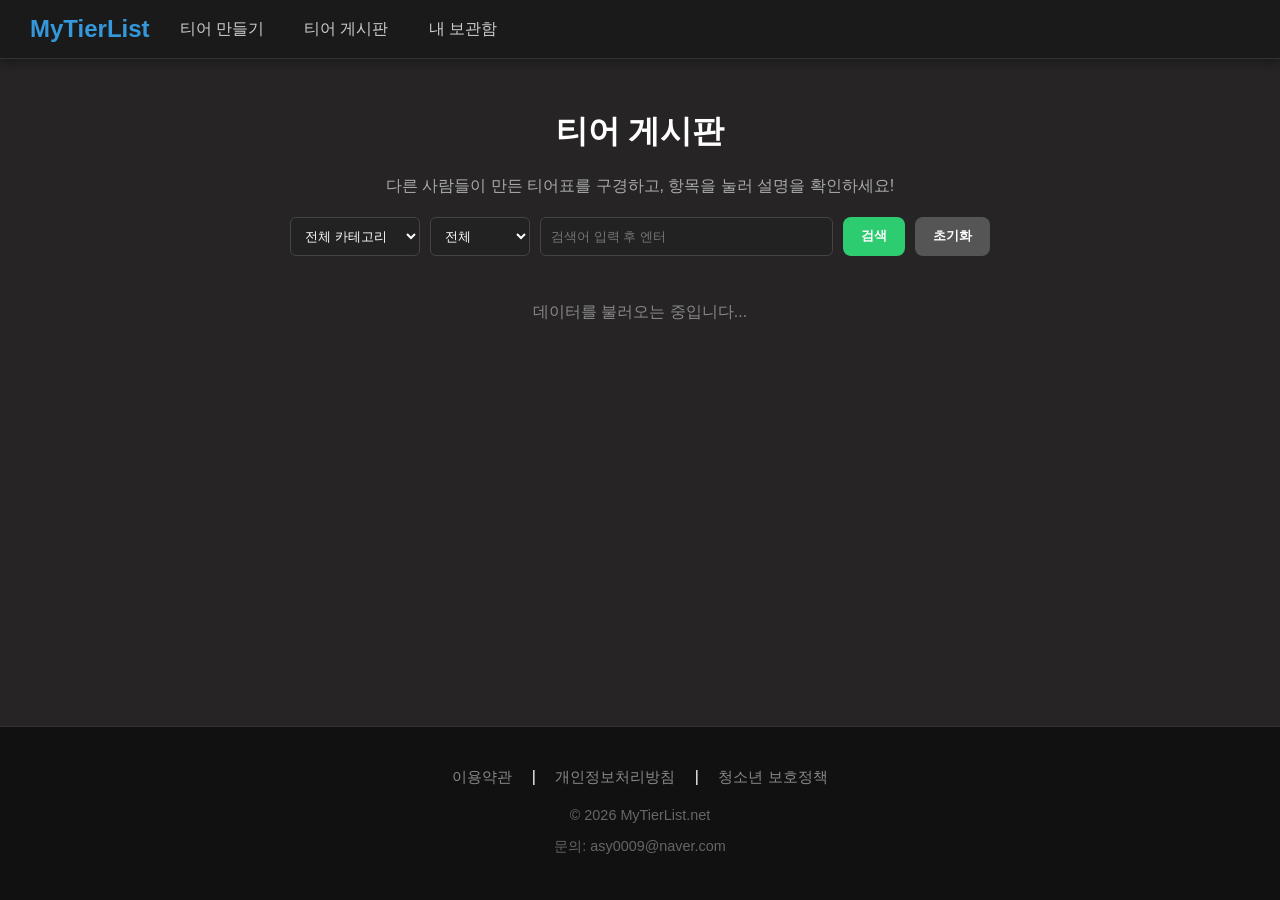
==== commit f9f0f12c: "Update board.html" ====
--- a/board.html
+++ b/board.html
@@ -5,12 +5,17 @@
   <title>티어 게시판 - 나만의 티어 메이커</title>
   <link rel="stylesheet" href="style.css">
   <style>
-    .board-grid { display: grid; grid-template-columns: repeat(auto-fill, minmax(300px, 1fr)); gap: 20px; padding: 20px; max-width: 1200px; margin: 0 auto; }
-    .tier-card { background: #1f1f1f; border: 1px solid #444; border-radius: 10px; padding: 20px; transition: 0.2s; }
-    .tier-card:hover { transform: translateY(-5px); box-shadow: 0 5px 15px rgba(0,0,0,0.5); }
-    .card-title { font-size: 1.2rem; font-weight: bold; margin-bottom: 10px; }
-    .card-meta { color: #888; font-size: 0.9rem; margin-bottom: 15px; }
+    /* 게시판 전용 카드 스타일 (홈 화면 카드와 통일감 유지 및 버튼 영역 확보) */
+    .tier-card { background: #1a1a24; border: 1px solid #2e2e3a; border-radius: 12px; display: flex; flex-direction: column; overflow: hidden; transition: 0.2s; height: 100%; }
+    .tier-card:hover { transform: translateY(-5px); box-shadow: 0 8px 20px rgba(0,0,0,0.6); }
+    .tier-card-img { height: 160px; background: #111118; width: 100%; display: flex; align-items: center; justify-content: center; overflow: hidden; border-bottom: 1px solid #2e2e3a; }
+    .tier-card-img img { width: 100%; height: 100%; object-fit: cover; }
+    .tier-card-info { padding: 15px; display: flex; flex-direction: column; flex-grow: 1; }
+    .card-title { font-size: 1.15rem; font-weight: bold; margin-bottom: 8px; color: #fff; word-break: keep-all; white-space: nowrap; overflow: hidden; text-overflow: ellipsis; }
+    .card-meta { color: #aaa; font-size: 0.85rem; margin-bottom: 15px; line-height: 1.4; }
+    .card-actions { margin-top: auto; display: flex; flex-direction: column; gap: 6px; }
     
+    /* 댓글 영역 스타일 */
     .comment-list { flex: 1; overflow-y: auto; margin: 10px 0; padding-right: 10px; max-height: 250px;}
     .comment-item { background: #2a2a2a; padding: 12px; border-radius: 8px; margin-bottom: 10px; }
     .reply-item { margin-left: 30px; border-left: 3px solid #3498db; padding-left: 10px; background: transparent; }
@@ -19,7 +24,6 @@
     .comment-text { margin: 8px 0; font-size: 1rem; line-height: 1.4; }
     .btn-reply-open { background: transparent; color: #aaa; border: none; font-size: 0.8rem; cursor: pointer; padding: 0; }
     .btn-reply-open:hover { color: #fff; }
-    
     .comment-input-box { display: flex; gap: 10px; margin-top: 10px; }
     .comment-input-box input { flex: 1; }
     .reply-input-box { display: flex; gap: 10px; margin-top: 10px; margin-left: 30px; }
@@ -35,16 +39,11 @@
         <a href="mylist.html">내 보관함</a>
       </div>
     </div>
-    <div class="user-menu">
-      <span id="user-name-display" class="user-name">로그인해주세요</span>
-      <button class="login-btn-header" id="btn-nickname" style="display:none;" onclick="window.setNickname()">닉네임 설정</button>
-      <button class="login-btn-header" id="btn-login" onclick="window.login()">구글 로그인</button>
-      <button class="login-btn-header logout-btn-header" id="btn-logout" style="display:none;" onclick="window.logout()">로그아웃</button>
-    </div>
+    <div class="user-menu"></div>
   </nav>
 
   <div class="header" style="text-align: center; padding: 30px 20px;">
-    <h1>🌍 티어 게시판</h1>
+    <h1>티어 게시판</h1>
     <p style="color:#aaa;">다른 사람들이 만든 티어표를 구경하고, 항목을 눌러 설명을 확인하세요!</p>
     
     <div style="max-width: 700px; margin: 20px auto 0; display: flex; gap: 10px;">
@@ -70,7 +69,7 @@
     </div>
   </div>
 
-  <div id="board-container" class="board-grid">
+  <div id="board-container" class="home-grid">
     <p style="text-align:center; color:#888; grid-column: 1 / -1;">데이터를 불러오는 중입니다...</p>
   </div>
 
@@ -81,8 +80,8 @@
       <div class="modal-header" style="display:flex; flex-direction:column; align-items:flex-start; margin-bottom: 20px;">
         <h3 id="modal-post-title" style="margin:0 0 15px 0; font-size:1.8rem; word-break: keep-all; line-height: 1.3;">제목 로딩 중...</h3>
         <div style="display:flex; flex-direction:column; gap:6px;">
-          <div id="modal-post-author" style="font-size: 1rem; color: #aaaaaa; font-weight: bold;">👤 작성자 로딩 중...</div>
-          <div id="modal-post-category" style="font-size: 1rem; color: #3498db; font-weight: bold;">🏷️ 카테고리 로딩 중...</div>
+          <div id="modal-post-author" style="font-size: 1rem; color: #aaaaaa; font-weight: bold;">작성자 로딩 중...</div>
+          <div id="modal-post-category" style="font-size: 1rem; color: #3498db; font-weight: bold;">카테고리 로딩 중...</div>
         </div>
       </div>
       
@@ -119,9 +118,10 @@
     </div>
   </div>
 
+  <script type="module" src="script.js"></script>
   <script type="module">
-    import { initializeApp } from "https://www.gstatic.com/firebasejs/10.8.0/firebase-app.js";
-    import { getAuth, signInWithPopup, GoogleAuthProvider, signOut, onAuthStateChanged } from "https://www.gstatic.com/firebasejs/10.8.0/firebase-auth.js";
+    import { initializeApp, getApps, getApp } from "https://www.gstatic.com/firebasejs/10.8.0/firebase-app.js";
+    import { getAuth, onAuthStateChanged } from "https://www.gstatic.com/firebasejs/10.8.0/firebase-auth.js";
     import { getFirestore, collection, getDocs, doc, getDoc, addDoc, deleteDoc, query, orderBy, serverTimestamp, onSnapshot, updateDoc, increment, arrayUnion } from "https://www.gstatic.com/firebasejs/10.8.0/firebase-firestore.js";
 
     const firebaseConfig = {
@@ -133,41 +133,26 @@
       appId: "1:13881580770:web:6f7f9148c4bf5f95add2bb"
     };
 
-    const app = initializeApp(firebaseConfig);
+    const app = !getApps().length ? initializeApp(firebaseConfig) : getApp();
     const auth = getAuth(app);
     const db = getFirestore(app);
-    const provider = new GoogleAuthProvider();
 
     const ADMIN_EMAILS = ["fjrzlsiyoung@gmail.com"]; 
 
-    window.currentUser = null;
     let currentPostId = null; 
     let commentsUnsubscribe = null; 
     let allBoardData = [];
     window.hasOpenedModalFromUrl = false;
-
-    window.login = () => signInWithPopup(auth, provider).catch(err => alert(err.message));
-    window.logout = () => signOut(auth).then(() => alert("로그아웃 되었습니다."));
     
     onAuthStateChanged(auth, (user) => {
       const prevUser = window.currentUser;
       window.currentUser = user;
-      const nm = document.getElementById('user-name-display');
-      
-      // script.js에서 만든 updateAuthUI 함수가 호출되기 전이라도 자체적으로 처리할 수 있게 기본 로직 유지
+      
+      // 댓글창 표시/숨김 로직
       if(user) {
-        nm.innerText = (user.displayName || "익명") + "님";
-        if(ADMIN_EMAILS.includes(user.email)) nm.innerText += " (👑관리자)";
-        document.getElementById('btn-login').style.display = 'none';
-        document.getElementById('btn-logout').style.display = 'inline-block';
-        document.getElementById('btn-nickname').style.display = 'inline-block'; // 추가
         document.getElementById('comment-auth-guard').style.display = 'none';
         document.getElementById('comment-input-area').style.display = 'flex';
       } else {
-        nm.innerText = "로그인해주세요";
-        document.getElementById('btn-login').style.display = 'inline-block';
-        document.getElementById('btn-logout').style.display = 'none';
-        document.getElementById('btn-nickname').style.display = 'none'; // 추가
         document.getElementById('comment-auth-guard').style.display = 'block';
         document.getElementById('comment-input-area').style.display = 'none';
       }
@@ -197,7 +182,7 @@
         }
 
       } catch (error) {
-        container.innerHTML = `<p style="color:red; text-align:center;">에러 발생: ${error.message}</p>`;
+        container.innerHTML = `<p style="color:red; text-align:center; grid-column: 1 / -1;">에러 발생: ${error.message}</p>`;
       }
     }
 
@@ -214,24 +199,35 @@
         const isAdmin = window.currentUser && ADMIN_EMAILS.includes(window.currentUser.email);
         const isAuthor = window.currentUser && window.currentUser.uid === data.authorId;
         const canDeletePost = isAuthor || isAdmin;
-        const deleteBtnHtml = canDeletePost ? `<button class="btn" style="background:#e74c3c; width:100%; margin-bottom:5px;" onclick="window.deletePost('${data.id}')">🗑️ 이 게시글 삭제하기</button>` : '';
+        
+        // ⭐ 7번 요청: 이모티콘 제거
+        const deleteBtnHtml = canDeletePost ? `<button class="btn" style="background:#e74c3c; width:100%; padding: 8px; font-size: 0.9rem;" onclick="window.deletePost('${data.id}')">이 게시글 삭제하기</button>` : '';
+
+        // 썸네일 이미지 추출
+        const imgUrl = (data.tiers && data.tiers[0] && data.tiers[0].items[0]) ? data.tiers[0].items[0].src : 'https://via.placeholder.com/300x150?text=No+Image';
+        const finalImgUrl = data.thumbnailUrl || imgUrl;
 
         const card = document.createElement('div');
         card.className = 'tier-card';
         card.innerHTML = `
-          <div class="card-title">${data.title || data.category + " 티어표"}</div>
-          <div class="card-meta">
-            <span style="color:#2ecc71; font-weight:bold;">[${data.category || "기타"}]</span> | 
-            작성자: <span style="cursor:pointer; color:#3498db; text-decoration:underline;" onclick="window.searchByAuthor('${data.authorName}')">${data.authorName}</span> 
-            | ${dateStr}
-            <br>❤️ ${data.likes || 0} &nbsp; 👁️ ${data.views || 0}
+          <div class="tier-card-img">
+            <img src="${finalImgUrl}" alt="대표 이미지">
           </div>
-          <div class="card-actions">
-            ${deleteBtnHtml}
-            <button class="btn btn-save" style="width:100%; margin-bottom:5px;" onclick="window.openCommentModal('${data.id}', '${data.authorName}')">💬 구경 및 댓글 보기</button>
-            <div style="display:flex; gap:5px;">
-              <button class="btn btn-small" style="flex:1;" onclick="location.href='maker.html?load=${data.id}&mode=v1'">📥티어 유지</button>
-              <button class="btn btn-small" style="flex:1;" onclick="location.href='maker.html?load=${data.id}&mode=v2'">🔄티어 초기화</button>
+          <div class="tier-card-info">
+            <div class="card-title">${data.title || data.category + " 티어표"}</div>
+            <div class="card-meta">
+              <span style="color:#2ecc71; font-weight:bold;">[${data.category || "기타"}]</span> | 
+              작성자: <span style="cursor:pointer; color:#3498db; text-decoration:underline;" onclick="window.searchByAuthor('${data.authorName}')">${data.authorName}</span><br>
+              ${dateStr} <br>
+              ❤️ ${data.likes || 0} &nbsp; 👁️ ${data.views || 0}
+            </div>
+            <div class="card-actions">
+              ${deleteBtnHtml}
+              <button class="btn btn-save" style="width:100%; padding: 8px; font-size: 0.9rem;" onclick="window.openCommentModal('${data.id}', '${data.authorName}')">구경 및 댓글 보기</button>
+              <div style="display:flex; gap:5px;">
+                <button class="btn btn-small" style="flex:1; padding: 8px; background:#2a2a36; border: 1px solid #444;" onclick="location.href='maker.html?load=${data.id}&mode=v1'">티어 유지</button>
+                <button class="btn btn-small" style="flex:1; padding: 8px; background:#2a2a36; border: 1px solid #444;" onclick="location.href='maker.html?load=${data.id}&mode=v2'">티어 재배치</button>
+              </div>
             </div>
           </div>
         `;
@@ -296,7 +292,7 @@
           const likedUsers = data.likedUsers || []; 
           
           if (likedUsers.includes(window.currentUser.uid)) {
-            return alert("이미 좋아요를 누르셨습니다! ❤️");
+            return alert("이미 좋아요를 누르셨습니다!");
           }
 
           await updateDoc(postRef, {
@@ -307,7 +303,7 @@
           const countSpan = document.getElementById('like-count-display');
           if(countSpan) countSpan.innerText = parseInt(countSpan.innerText) + 1;
           
-          alert("좋아요를 눌렀습니다! ❤️");
+          alert("좋아요를 눌렀습니다!");
           loadBoard(); 
         }
       } catch(e) {
@@ -322,8 +318,8 @@
       const displayTitle = postData && postData.title ? postData.title : "무제 티어표";
       
       document.getElementById('modal-post-title').innerText = displayTitle;
-      document.getElementById('modal-post-author').innerText = `👤 ${authorName || '익명'} 님의 티어표`;
-      document.getElementById('modal-post-category').innerText = `🏷️ 카테고리 로딩 중...`;
+      document.getElementById('modal-post-author').innerText = `작성자: ${authorName || '익명'}`;
+      document.getElementById('modal-post-category').innerText = `카테고리 로딩 중...`;
       
       document.getElementById('comment-modal').style.display = 'flex';
       
@@ -345,7 +341,7 @@
           viewer.innerHTML = ''; 
           
           document.getElementById('modal-post-title').innerText = data.title || "무제 티어표";
-          catDiv.innerText = `🏷️ 카테고리: ${data.category || '지정되지 않음'}`;
+          catDiv.innerText = `카테고리: ${data.category || '지정되지 않음'}`;
           
           voteSection.innerHTML = `<button class="btn btn-save" onclick="window.likePost()" style="font-size: 1.1rem; padding: 10px 20px; background: #e74c3c;">❤️ 좋아요 (<span id="like-count-display">${data.likes || 0}</span>)</button>`;
           
@@ -480,6 +476,7 @@
 
     window.onload = () => loadBoard();
   </script>
+
   <footer class="site-footer">
     <div class="site-footer-links">
       <a href="policy.html?type=terms">이용약관</a> | 
@@ -487,7 +484,7 @@
       <a href="policy.html?type=youth">청소년 보호정책</a>
     </div>
     <div class="site-footer-info">
-      <div>@2026 MyTierList.net</div>
+      <div>© 2026 MyTierList.net</div>
       <div style="margin-top: 5px;">문의: asy0009@naver.com</div>
     </div>
   </footer>
--- a/style.css
+++ b/style.css
@@ -27,7 +27,7 @@
 }
 
 /* ==========================================
-   네비게이션 바 및 유저 메뉴 (⭐ 1번 요청 반영)
+   네비게이션 바 및 유저 메뉴 (⭐ 1번, 2번 요청 반영)
    ========================================== */
 .navbar { 
   display: flex; 
@@ -45,12 +45,28 @@
 .nav-links a { color: #ccc; text-decoration: none; font-weight: 500; transition: color 0.2s; }
 .nav-links a:hover { color: #fff; }
 
-/* 유저 로그인 메뉴 및 버튼 스타일 */
-.user-menu { display: flex; align-items: center; gap: 15px; margin-left: auto; }
-.user-name { font-size: 0.95rem; color: #fff; font-weight: bold; }
-
-.login-btn-header {
-  background: #3498db;
+/* 유저 로그인 메뉴 및 버튼 스타일 (닉네임 / 로그아웃 통일) */
+.user-menu { display: flex; align-items: center; gap: 10px; margin-left: auto; }
+
+.user-nickname { 
+  font-size: 1rem; 
+  color: #fff; 
+  font-weight: bold; 
+  background: none; 
+  border: none; 
+  cursor: pointer; 
+  font-family: inherit; 
+  padding: 5px 8px;
+  border-radius: 4px;
+  transition: background 0.2s, color 0.2s; 
+}
+.user-nickname:hover { color: #3498db; background: rgba(255,255,255,0.05); }
+
+.user-divider { color: #555; font-weight: bold; margin: 0 5px; }
+
+/* 로그인, 로그아웃 버튼 모두 파란색 통일 */
+.login-btn-header, .logout-btn-header {
+  background: #3498db !important;
   color: white;
   border: none;
   padding: 8px 16px;
@@ -59,10 +75,7 @@
   cursor: pointer;
   transition: background 0.2s ease;
 }
-.login-btn-header:hover { background: #2980b9; }
-
-.logout-btn-header { background: #e74c3c !important; }
-.logout-btn-header:hover { background: #c0392b !important; }
+.login-btn-header:hover, .logout-btn-header:hover { background: #2980b9 !important; }
 
 .top-controls {
   display: flex;
@@ -267,16 +280,19 @@
 }
 
 /* ==========================================
-   최하단 Footer 영역
+   최하단 Footer 영역 (⭐ 1번 요청 반영)
    ========================================== */
 .site-footer {
-  background-color: #1a1a1a; 
-  text-align: center; padding: 40px 20px; margin-top: auto; border-top: 1px solid #333;
+  background-color: #111; /* 살짝 더 어둡게 */
+  text-align: center; 
+  padding: 40px 20px; 
+  margin-top: auto; 
+  border-top: 1px solid #333;
 }
 .site-footer-links { margin-bottom: 15px; }
-.site-footer-links a { color: #adb5bd; text-decoration: none; margin: 0 10px; font-size: 0.95rem; transition: color 0.2s; }
-.site-footer-links a:hover { color: #3498db; text-decoration: underline; }
-.site-footer-info { color: #868e96; font-size: 0.85rem; line-height: 1.6; }
+.site-footer-links a { color: #888; text-decoration: none; margin: 0 15px; font-size: 0.95rem; font-weight: 500; transition: color 0.2s; }
+.site-footer-links a:hover { color: #fff; }
+.site-footer-info { color: #666; font-size: 0.9rem; line-height: 1.8; margin-top: 10px; }
 
 /* ==========================================
    🔥 [신규] 메인 홈 화면 전용 CSS 
@@ -312,7 +328,7 @@
 .home-section-title {
   font-size: 1.5rem;
   margin: 40px auto 20px auto; 
-  max-width: 1200px; /* 5열 그리드 너비에 완벽히 똑같이 맞춤 */
+  max-width: 1200px; 
   width: 100%;
   padding: 0 20px; 
   box-sizing: border-box;
@@ -324,15 +340,14 @@
 ========================================= */
 .home-grid {
   display: grid;
-  grid-template-columns: repeat(5, 1fr); /* 3에서 5로 변경! */
-  gap: 15px; /* 카드가 작아지므로 간격을 살짝 좁힘 */
-  max-width: 1200px; /* 5개가 넉넉하게 들어가는 너비 (1000px -> 1200px) */
+  grid-template-columns: repeat(5, 1fr); 
+  gap: 15px; 
+  max-width: 1200px; 
   margin: 0 auto 40px auto;
   padding: 0 20px;
   box-sizing: border-box;
 }
 
-/* 화면 크기에 맞춰 자동으로 열 개수가 줄어드는 반응형 설정 */
 @media (max-width: 1024px) {
   .home-grid { grid-template-columns: repeat(3, 1fr); }
 }
@@ -350,7 +365,7 @@
   display: flex;
   flex-direction: column;
   overflow: hidden;
-  height: 320px; /* 5열 배치 시 카드가 얇아지므로 높이도 약간 줄임 (380px -> 320px) */
+  height: 320px; 
   transition: transform 0.2s ease, box-shadow 0.2s ease;
 }
 
@@ -360,7 +375,7 @@
 }
 
 .home-tier-card-img {
-  height: 45%; /* 높이 비율 조정 */
+  height: 65%; /* ⭐ 4번 요청: 45% -> 65% 로 증가시켜 빈 공간 대폭 축소 */
   background: #111118;
   width: 100%;
   display: flex;
@@ -376,7 +391,7 @@
 }
 
 .home-tier-card-info {
-  padding: 15px; /* 공간 확보를 위해 패딩 살짝 줄임 */
+  padding: 12px 15px; /* 공간 확보를 위해 패딩 살짝 더 줄임 */
   display: flex;
   flex-direction: column;
   flex-grow: 1;
@@ -384,28 +399,28 @@
 }
 
 .home-card-title {
-  font-size: 1.15rem; /* 글자 크기 최적화 */
+  font-size: 1.1rem; 
   font-weight: bold;
   color: #ffffff;
-  margin: 0 0 8px 0;
+  margin: 0 0 5px 0; /* 마진 축소 */
   word-break: keep-all;
   white-space: nowrap;
   overflow: hidden;
-  text-overflow: ellipsis; /* 너무 길면 ... 처리 */
+  text-overflow: ellipsis; 
 }
 
 .home-card-desc {
   font-size: 0.85rem;
   color: #aaaaaa;
-  line-height: 1.4;
-  margin-bottom: 10px;
+  line-height: 1.3;
+  margin-bottom: 5px; /* 마진 축소 */
 }
 
 .home-card-btn {
   background: #2a2a36;
   color: #dddddd;
   border: 1px solid #3a3a4a;
-  padding: 10px;
+  padding: 8px; /* 버튼 높이 살짝 축소 */
   border-radius: 8px;
   text-align: center;
   cursor: pointer;
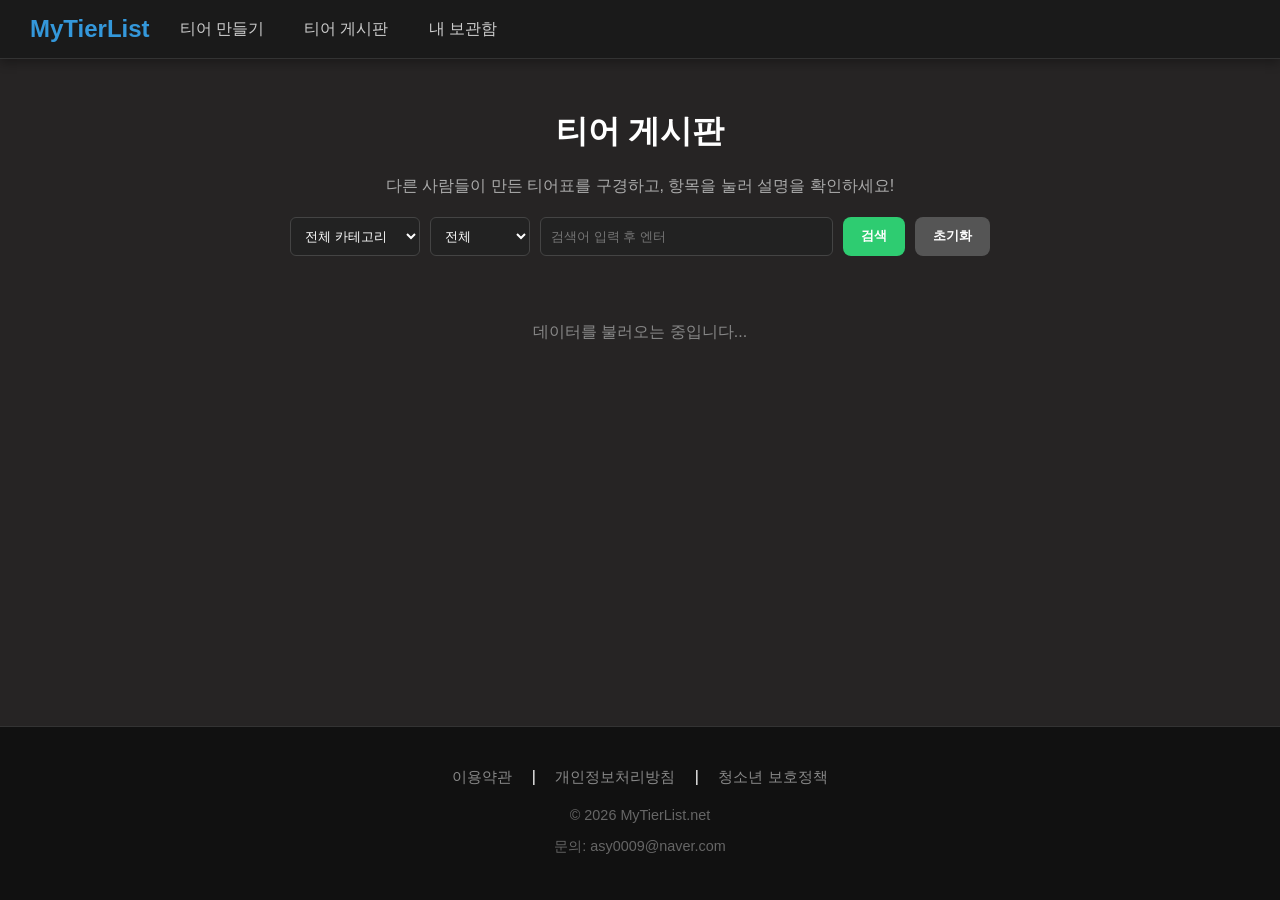
==== commit 5013bfc1: "Update board.html" ====
--- a/board.html
+++ b/board.html
@@ -5,15 +5,20 @@
   <title>티어 게시판 - 나만의 티어 메이커</title>
   <link rel="stylesheet" href="style.css">
   <style>
-    /* 게시판 전용 카드 스타일 (홈 화면 카드와 통일감 유지 및 버튼 영역 확보) */
-    .tier-card { background: #1a1a24; border: 1px solid #2e2e3a; border-radius: 12px; display: flex; flex-direction: column; overflow: hidden; transition: 0.2s; height: 100%; }
+    /* ⭐ 3번 요청 반영: 게시판 카드를 가로로 더 넓고 시원하게 키움 (300px -> 360px) */
+    .board-grid { display: grid; grid-template-columns: repeat(auto-fill, minmax(360px, 1fr)); gap: 25px; padding: 20px; max-width: 1200px; margin: 0 auto; }
+    
+    .tier-card { background: #1a1a24; border: 1px solid #2e2e3a; border-radius: 12px; display: flex; flex-direction: column; overflow: hidden; transition: 0.2s; height: 100%; min-height: 420px; }
     .tier-card:hover { transform: translateY(-5px); box-shadow: 0 8px 20px rgba(0,0,0,0.6); }
-    .tier-card-img { height: 160px; background: #111118; width: 100%; display: flex; align-items: center; justify-content: center; overflow: hidden; border-bottom: 1px solid #2e2e3a; }
+    
+    /* ⭐ 이미지 영역 높이도 비례해서 키워줌 (160px -> 200px) */
+    .tier-card-img { height: 200px; background: #111118; width: 100%; display: flex; align-items: center; justify-content: center; overflow: hidden; border-bottom: 1px solid #2e2e3a; }
     .tier-card-img img { width: 100%; height: 100%; object-fit: cover; }
-    .tier-card-info { padding: 15px; display: flex; flex-direction: column; flex-grow: 1; }
-    .card-title { font-size: 1.15rem; font-weight: bold; margin-bottom: 8px; color: #fff; word-break: keep-all; white-space: nowrap; overflow: hidden; text-overflow: ellipsis; }
-    .card-meta { color: #aaa; font-size: 0.85rem; margin-bottom: 15px; line-height: 1.4; }
-    .card-actions { margin-top: auto; display: flex; flex-direction: column; gap: 6px; }
+    
+    .tier-card-info { padding: 18px; display: flex; flex-direction: column; flex-grow: 1; }
+    .card-title { font-size: 1.2rem; font-weight: bold; margin-bottom: 8px; color: #fff; word-break: keep-all; white-space: nowrap; overflow: hidden; text-overflow: ellipsis; }
+    .card-meta { color: #aaa; font-size: 0.9rem; margin-bottom: 15px; line-height: 1.4; }
+    .card-actions { margin-top: auto; display: flex; flex-direction: column; gap: 8px; }
     
     /* 댓글 영역 스타일 */
     .comment-list { flex: 1; overflow-y: auto; margin: 10px 0; padding-right: 10px; max-height: 250px;}
@@ -69,7 +74,7 @@
     </div>
   </div>
 
-  <div id="board-container" class="home-grid">
+  <div id="board-container" class="board-grid">
     <p style="text-align:center; color:#888; grid-column: 1 / -1;">데이터를 불러오는 중입니다...</p>
   </div>
 
@@ -147,15 +152,35 @@
     onAuthStateChanged(auth, (user) => {
       const prevUser = window.currentUser;
       window.currentUser = user;
-      
-      // 댓글창 표시/숨김 로직
+      const userMenu = document.querySelector('.user-menu');
+      
+      // ⭐ 2번 요청 반영: "닉네임 / 로그아웃" UI 직접 주입 (script.js의 updateAuthUI 역할 수행)
       if(user) {
+        const isAdmin = ADMIN_EMAILS.includes(user.email);
+        const adminTag = isAdmin ? " <span style='font-size:0.8rem;'>(👑관리자)</span>" : "";
+        const displayName = user.displayName || "익명";
+        
+        userMenu.innerHTML = `
+          <button onclick="window.setNickname()" style="background:none; border:none; color:#fff; font-size:1rem; font-weight:bold; cursor:pointer; font-family:inherit; padding:5px; transition:0.2s;" onmouseover="this.style.color='#3498db'" onmouseout="this.style.color='#fff'">
+            ${displayName}${adminTag}
+          </button>
+          <span style="color:#555; font-weight:bold; margin:0 5px;">/</span>
+          <button onclick="window.logout()" style="background:#3498db; color:white; border:none; padding:8px 16px; border-radius:6px; font-weight:bold; cursor:pointer; font-family:inherit; transition:0.2s;" onmouseover="this.style.background='#2980b9'" onmouseout="this.style.background='#3498db'">
+            로그아웃
+          </button>
+        `;
         document.getElementById('comment-auth-guard').style.display = 'none';
         document.getElementById('comment-input-area').style.display = 'flex';
       } else {
+        userMenu.innerHTML = `
+          <button onclick="window.login()" style="background:#3498db; color:white; border:none; padding:8px 16px; border-radius:6px; font-weight:bold; cursor:pointer; font-family:inherit; transition:0.2s;" onmouseover="this.style.background='#2980b9'" onmouseout="this.style.background='#3498db'">
+            구글 로그인
+          </button>
+        `;
         document.getElementById('comment-auth-guard').style.display = 'block';
         document.getElementById('comment-input-area').style.display = 'none';
       }
+      
       if(prevUser !== user && allBoardData.length > 0) window.executeSearch();
     });
 
@@ -200,7 +225,7 @@
         const isAuthor = window.currentUser && window.currentUser.uid === data.authorId;
         const canDeletePost = isAuthor || isAdmin;
         
-        // ⭐ 7번 요청: 이모티콘 제거
+        // ⭐ 7번 요청: 삭제, 구경하기 버튼에서 이모티콘 제거 및 스타일 다듬기
         const deleteBtnHtml = canDeletePost ? `<button class="btn" style="background:#e74c3c; width:100%; padding: 8px; font-size: 0.9rem;" onclick="window.deletePost('${data.id}')">이 게시글 삭제하기</button>` : '';
 
         // 썸네일 이미지 추출
@@ -223,7 +248,7 @@
             </div>
             <div class="card-actions">
               ${deleteBtnHtml}
-              <button class="btn btn-save" style="width:100%; padding: 8px; font-size: 0.9rem;" onclick="window.openCommentModal('${data.id}', '${data.authorName}')">구경 및 댓글 보기</button>
+              <button class="btn btn-save" style="width:100%; padding: 8px; font-size: 0.9rem; margin-bottom: 5px;" onclick="window.openCommentModal('${data.id}', '${data.authorName}')">구경 및 댓글 보기</button>
               <div style="display:flex; gap:5px;">
                 <button class="btn btn-small" style="flex:1; padding: 8px; background:#2a2a36; border: 1px solid #444;" onclick="location.href='maker.html?load=${data.id}&mode=v1'">티어 유지</button>
                 <button class="btn btn-small" style="flex:1; padding: 8px; background:#2a2a36; border: 1px solid #444;" onclick="location.href='maker.html?load=${data.id}&mode=v2'">티어 재배치</button>
@@ -292,7 +317,7 @@
           const likedUsers = data.likedUsers || []; 
           
           if (likedUsers.includes(window.currentUser.uid)) {
-            return alert("이미 좋아요를 누르셨습니다!");
+            return alert("이미 좋아요를 누르셨습니다! ❤️");
           }
 
           await updateDoc(postRef, {
@@ -303,7 +328,7 @@
           const countSpan = document.getElementById('like-count-display');
           if(countSpan) countSpan.innerText = parseInt(countSpan.innerText) + 1;
           
-          alert("좋아요를 눌렀습니다!");
+          alert("좋아요를 눌렀습니다! ❤️");
           loadBoard(); 
         }
       } catch(e) {
